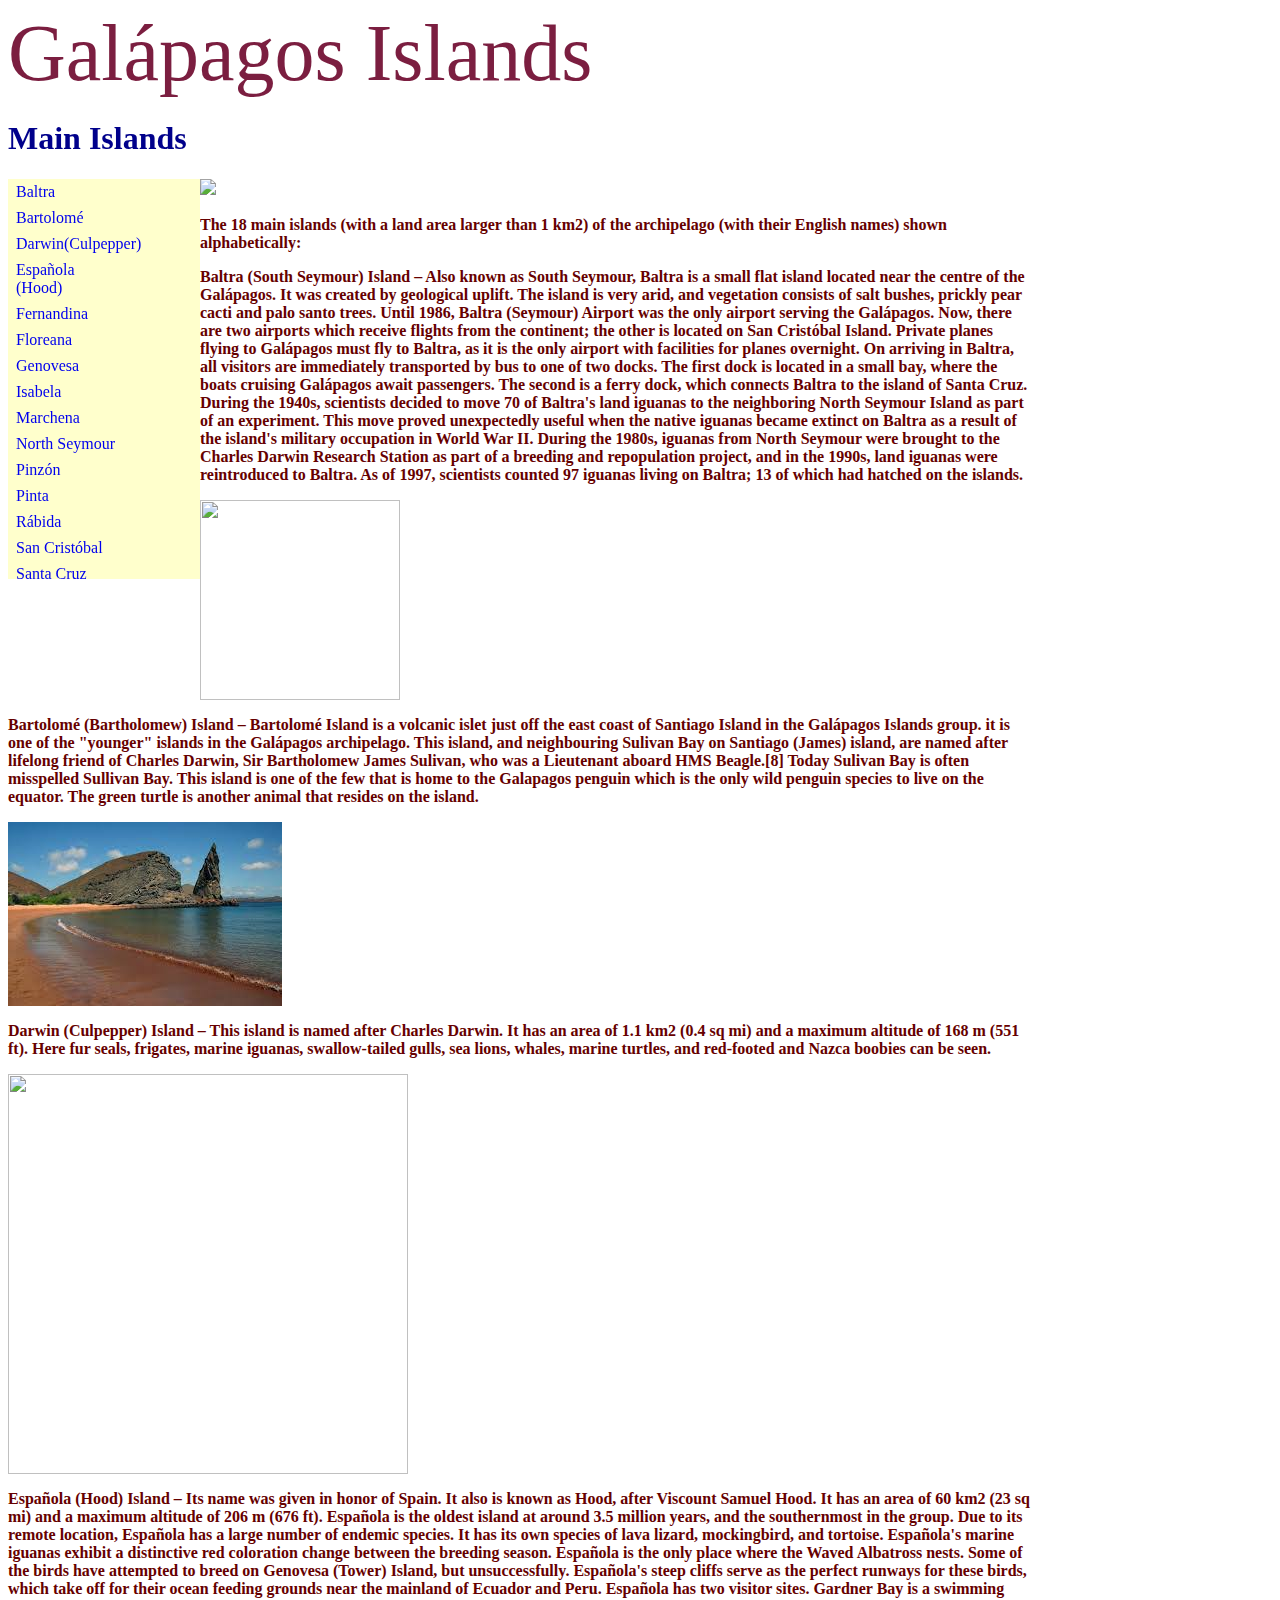
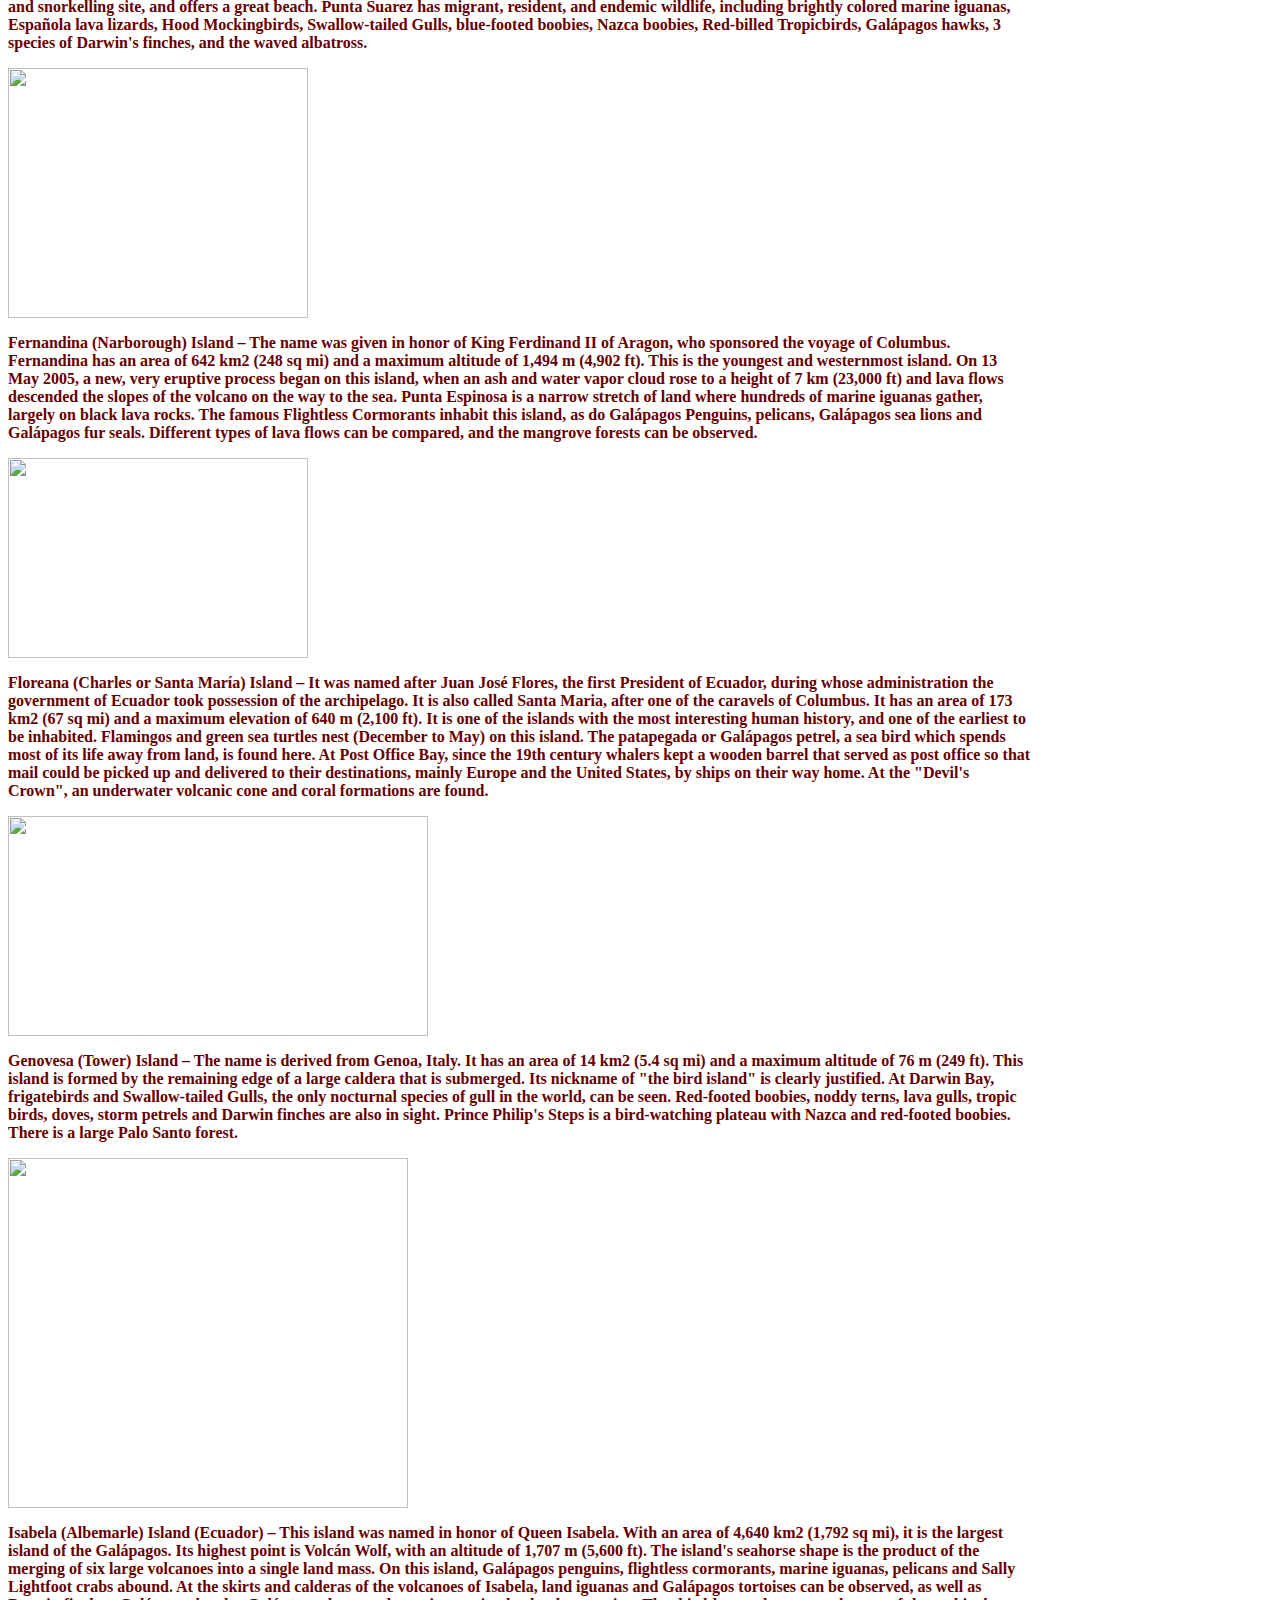
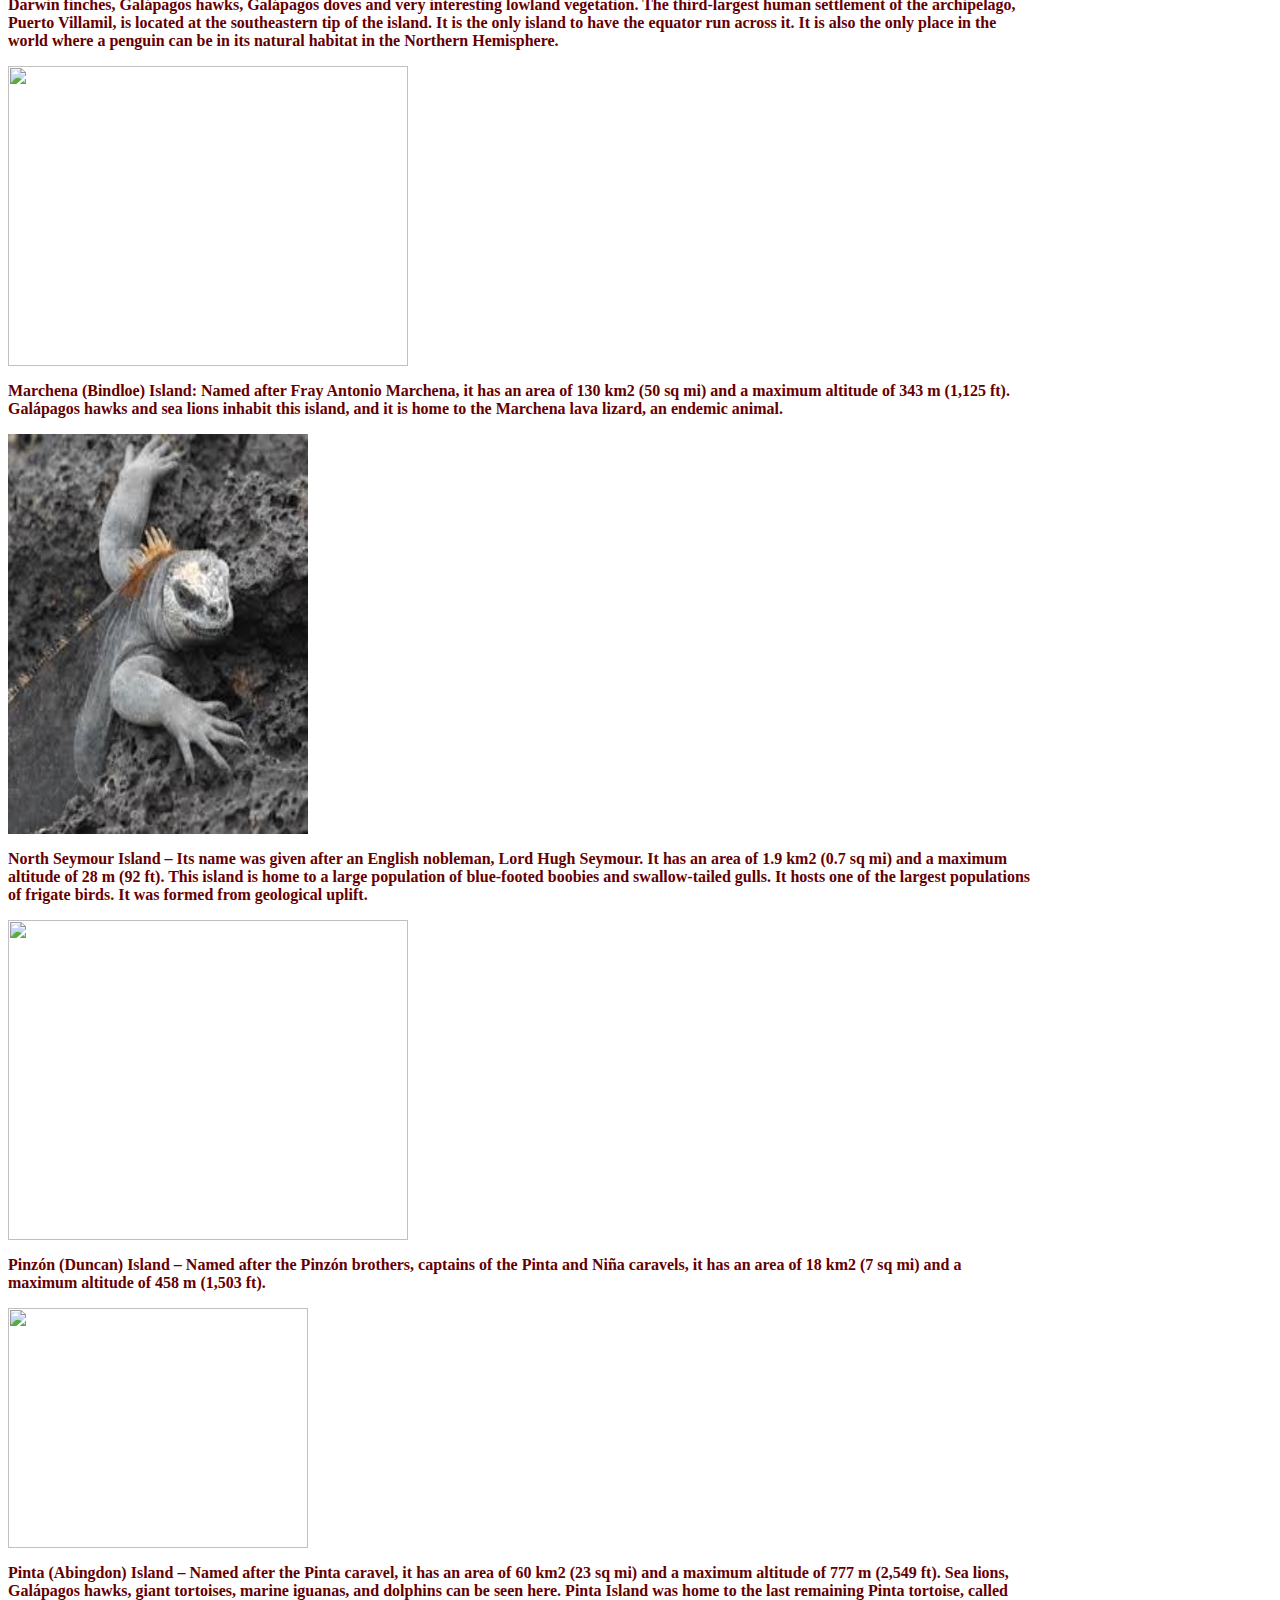
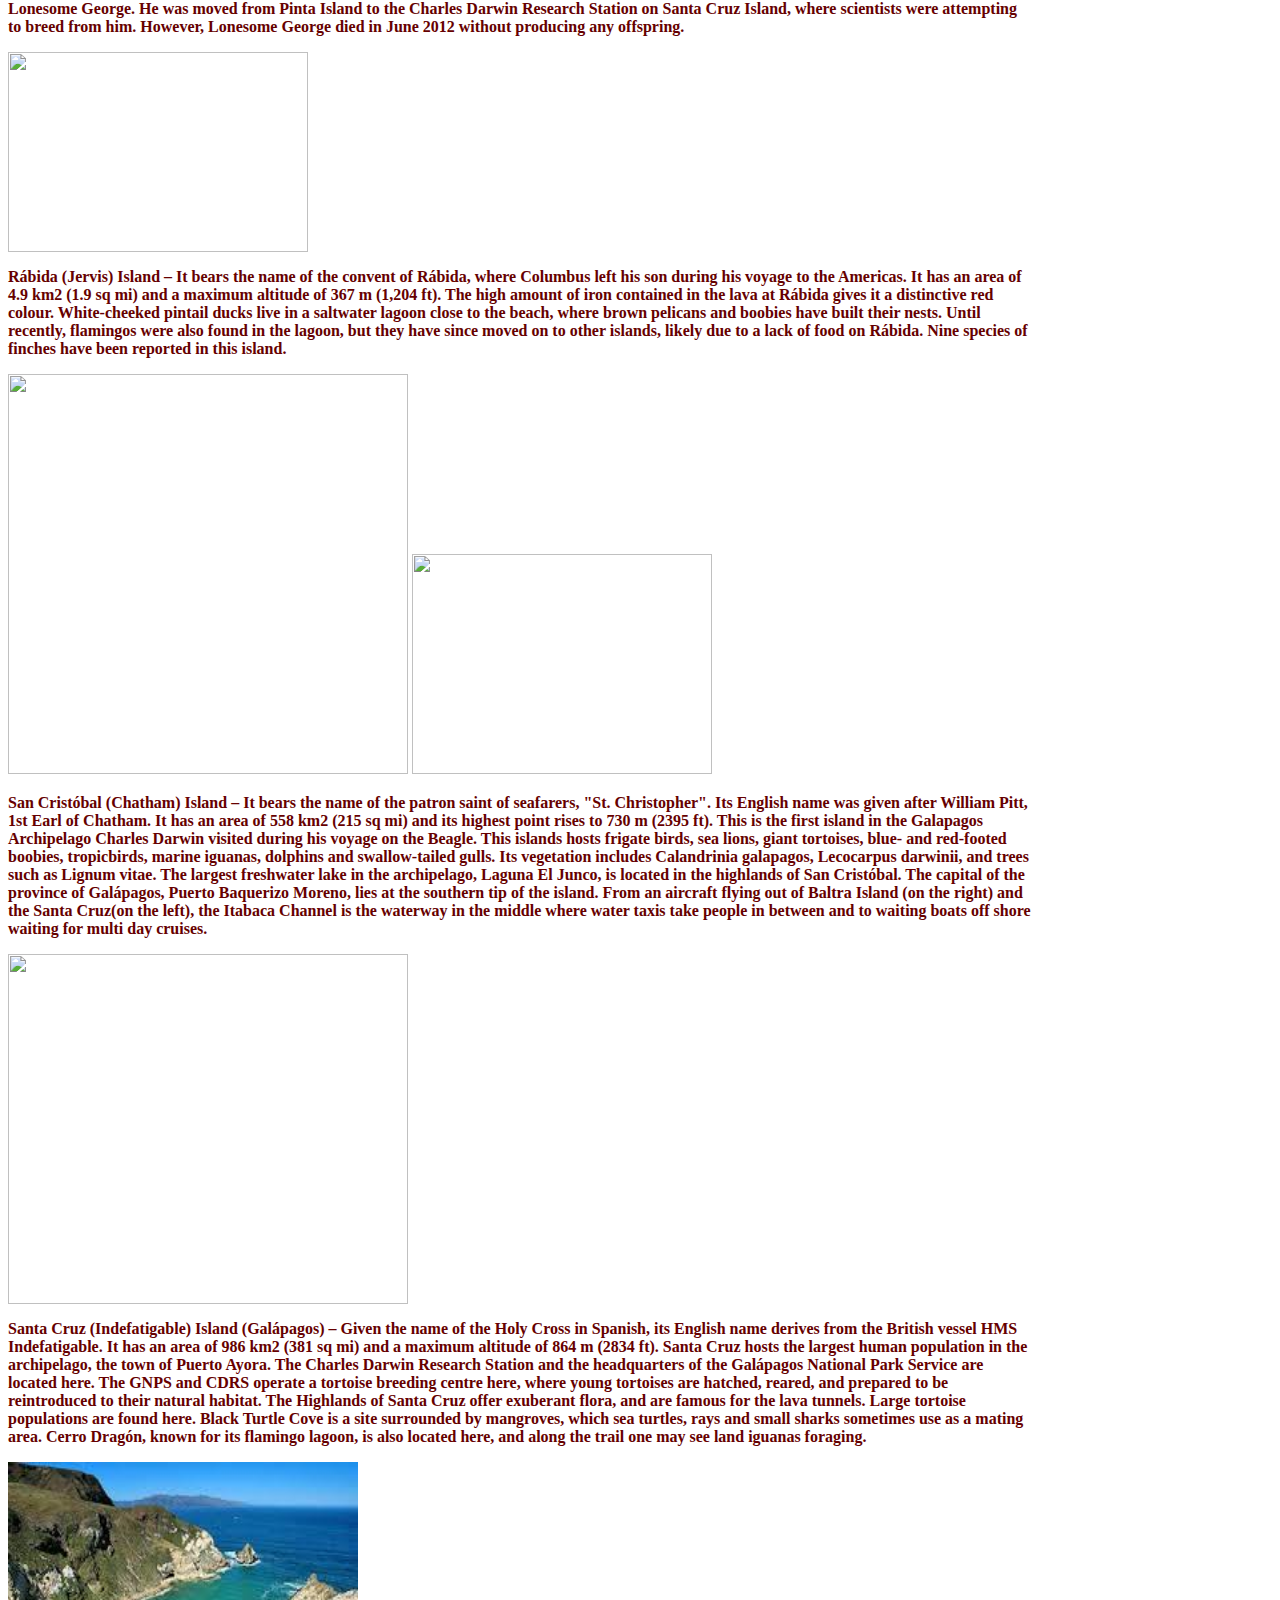
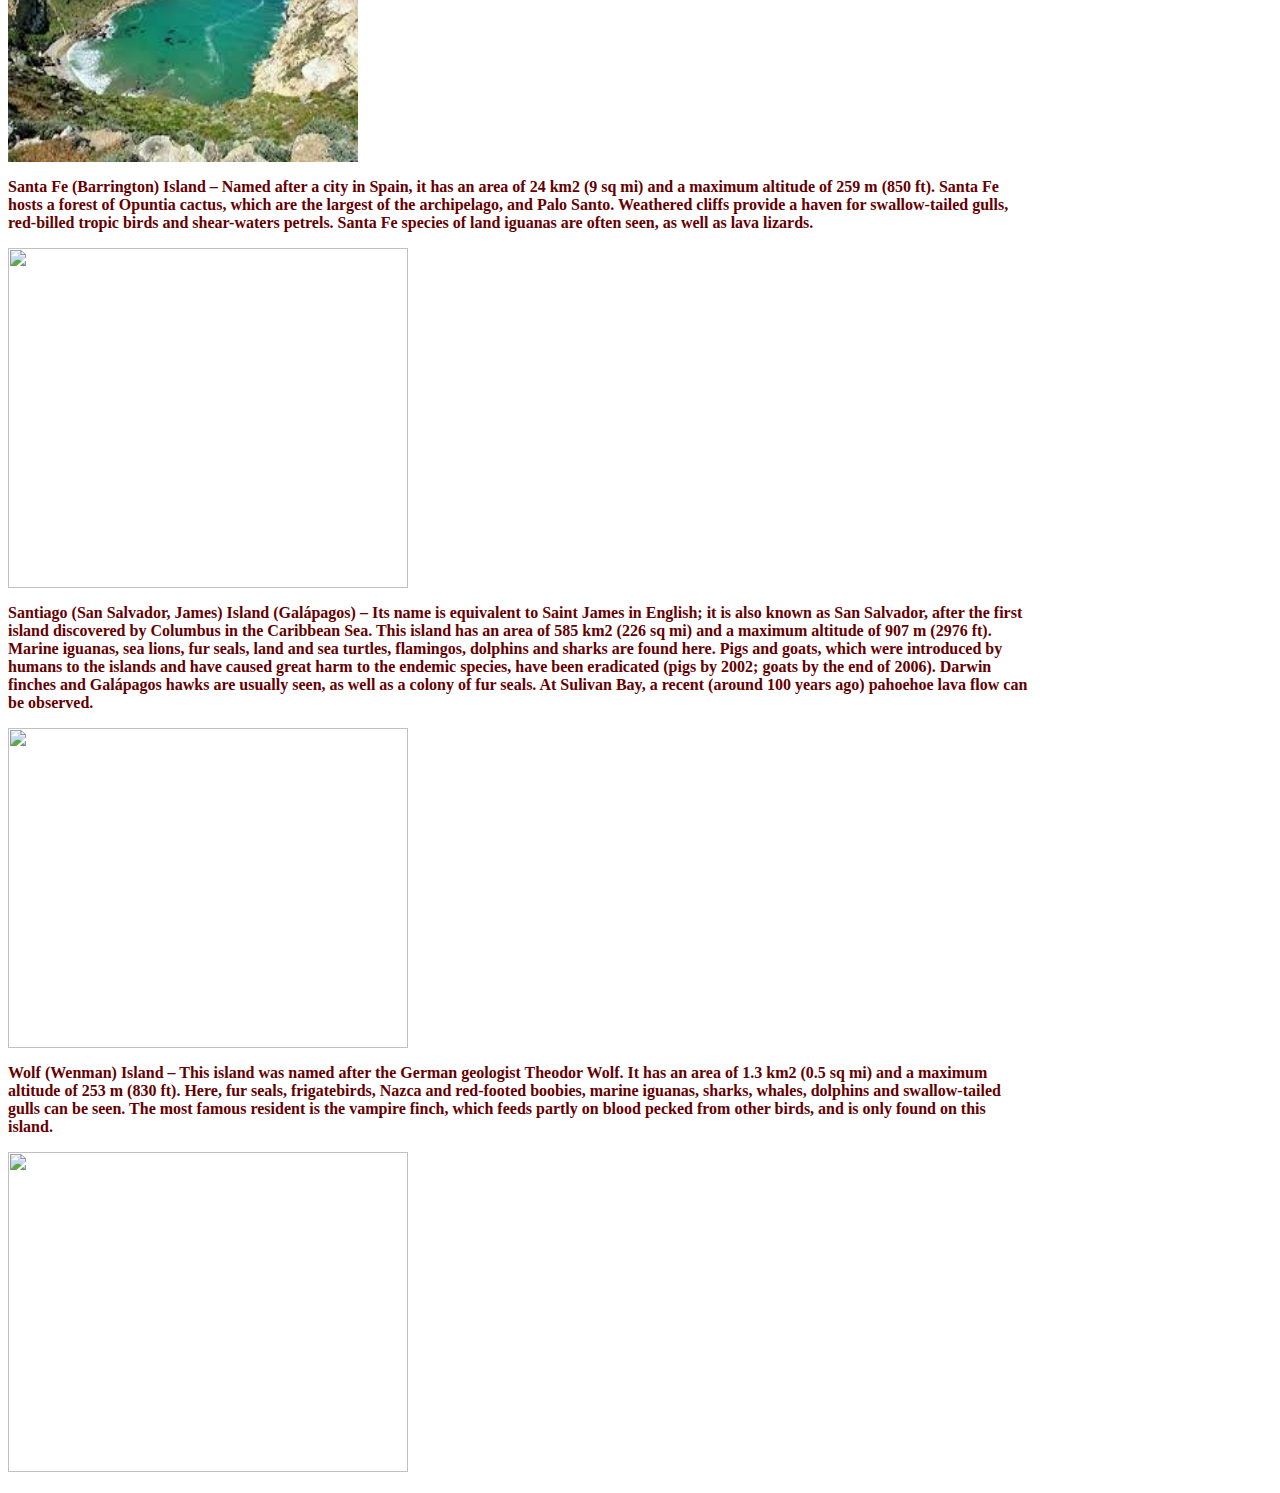
==== index.html @ 43d9dfd1 "Update index.html" ====
<html>
<head>
<style>
  header{
    
      Color: rgb(123,30,64);
      Font-size: 60pt;
      }
  body{ 
    color:#660000;
    width: 700px;
   background-image: url("https://encrypted-tbn2.gstatic.com/images?q=tbn:ANd9GcT9jqTx3DO7Xx4kcr0KXWgg15rXaIg3q-mncxv24eHxxwPqUxvF3A");
    width: 80%;
    top: 180px;
    
  }
  h1 {
    color:darkblue;
  }
  img #a {
  float: right;
  width:500px;
  height:580px;
  }
  div#nav  {float: left; width:12em; height:25em;
  background:#FFFFCC; overflow: scroll;}
  
  div#nav ul{ margin:0; padding:0; width:9em;
  backgound: #FF6699;, border: 4px; solid;}
  
  div#nav li{position:relative; url (submenu.gif) 75% 30% no-repeat;
  }
  div#nav li.submenu: hover {background-color: #EDD;}
  div#nav a {display: block; padding: 0.25em 0 0.25em 0.5em;
  		text-decoration: none; width: 6.5em;}
  div#nav ul ul {position: absolute; top: 0; left: 7em;}
  div#nav ul. level1 li.submenu: hover ul.level2,
  div#nav ul. level2 li.submenu:hover ul.level3, {display: block;}
  
</style>
</head>
<header>Galápagos Islands</header>
<body>
<h1> Main Islands </h1>
<img id="a" src="http://www.terranovatrek.com/images_galapagos/mapgalap.jpg">
<div id="nav">
<ul class="level1">
  <li><a href="#baltra">Baltra</a></li>
  <li><a href="#bartolome">Bartolomé</a></li>
  <li><a href="#darwin">Darwin(Culpepper)</a></li>
  <li><a href="#espanola">Española (Hood)</a></li>
  <li><a href="#fernamndina">Fernandina</a></li>
  <li><a href="#floreana">Floreana</a></li>
  <li><a href="#genovesa">Genovesa</a></li>
  <li><a href="#isabela">Isabela</a>
  <li><a href="#marchena">Marchena</a></li>
  <li><a href="#north">North Seymour</a></li>
  <li><a href="#pinzon">Pinzón</a></li>
  <li><a href="#pinta">Pinta</a>
  <li><a href="#rabida">Rábida</a></li>
  <li><a href="#crsitobal">San Cristóbal</a></li>
  <li><a href="#cruz">Santa Cruz</a></li>
  <li><a href="#fe">Santa Fe</a>
  <li><a href="#santiago">Santiago</a></li>
  <li><a href="#wolf">Wolf</a></li>
 </ul>
 </div>
  <h4>The 18 main islands (with a land area larger than 1 km2) of the archipelago (with their English names) shown alphabetically:

<p>Baltra (South Seymour) Island – Also known as South Seymour, Baltra is a small flat island located near the centre of the Galápagos. It was created by geological uplift. The island is very arid, and vegetation consists of salt bushes, prickly pear cacti and palo santo trees.
Until 1986, Baltra (Seymour) Airport was the only airport serving the Galápagos. Now, there are two airports which receive flights from the continent; the other is located on San Cristóbal Island. Private planes flying to Galápagos must fly to Baltra, as it is the only airport with facilities for planes overnight. On arriving in Baltra, all visitors are immediately transported by bus to one of two docks. The first dock is located in a small bay, where the boats cruising Galápagos await passengers. The second is a ferry dock, which connects Baltra to the island of Santa Cruz.
During the 1940s, scientists decided to move 70 of Baltra's land iguanas to the neighboring North Seymour Island as part of an experiment. This move proved unexpectedly useful when the native iguanas became extinct on Baltra as a result of the island's military occupation in World War II. During the 1980s, iguanas from North Seymour were brought to the Charles Darwin Research Station as part of a breeding and repopulation project, and in the 1990s, land iguanas were reintroduced to Baltra. As of 1997, scientists counted 97 iguanas living on Baltra; 13 of which had hatched on the islands.</p>
<img src="http://images.boomsbeat.com/data/images/full/126143/19-jpg.jpg" weight=200px height= 200px>

<p id="bartolome">Bartolomé (Bartholomew) Island – Bartolomé Island is a volcanic islet just off the east coast of Santiago Island in the Galápagos Islands group. it is one of the "younger" islands in the Galápagos archipelago. This island, and neighbouring Sulivan Bay on Santiago (James) island, are named after lifelong friend of Charles Darwin, Sir Bartholomew James Sulivan, who was a Lieutenant aboard HMS Beagle.[8] Today Sulivan Bay is often misspelled Sullivan Bay. This island is one of the few that is home to the Galapagos penguin which is the only wild penguin species to live on the equator. The green turtle is another animal that resides on the island.</p>
<img src="[data-uri]" widtht=330px heigh= 250px>

<p id="darwin">Darwin (Culpepper) Island – This island is named after Charles Darwin. It has an area of 1.1 km2 (0.4 sq mi) and a maximum altitude of 168 m (551 ft). Here fur seals, frigates, marine iguanas, swallow-tailed gulls, sea lions, whales, marine turtles, and red-footed and Nazca boobies can be seen.</p>
<img src="http://www.worldfortravel.com/wp-content/uploads/2011/12/Darwin-Island-Galapagos-Islands.jpg" width= 400px heigth= 270px>

<p id="espanola">Española (Hood) Island – Its name was given in honor of Spain. It also is known as Hood, after Viscount Samuel Hood. It has an area of 60 km2 (23 sq mi) and a maximum altitude of 206 m (676 ft).
Española is the oldest island at around 3.5 million years, and the southernmost in the group. Due to its remote location, Española has a large number of endemic species. It has its own species of lava lizard, mockingbird, and tortoise. Española's marine iguanas exhibit a distinctive red coloration change between the breeding season. Española is the only place where the Waved Albatross nests. Some of the birds have attempted to breed on Genovesa (Tower) Island, but unsuccessfully. Española's steep cliffs serve as the perfect runways for these birds, which take off for their ocean feeding grounds near the mainland of Ecuador and Peru.
Española has two visitor sites. Gardner Bay is a swimming and snorkelling site, and offers a great beach. Punta Suarez has migrant, resident, and endemic wildlife, including brightly colored marine iguanas, Española lava lizards, Hood Mockingbirds, Swallow-tailed Gulls, blue-footed boobies, Nazca boobies, Red-billed Tropicbirds, Galápagos hawks, 3 species of Darwin's finches, and the waved albatross.</p>
<img src="https://encrypted-tbn2.gstatic.com/images?q=tbn:ANd9GcScqXEgYw4mtrqUxaOCO_Gv2pqcdkshqYzf67qgehgoZcsh6Ug8" width= 300px height= 250px>

<p id="fernandina">Fernandina (Narborough) Island – The name was given in honor of King Ferdinand II of Aragon, who sponsored the voyage of Columbus. Fernandina has an area of 642 km2 (248 sq mi) and a maximum altitude of 1,494 m (4,902 ft). This is the youngest and westernmost island. On 13 May 2005, a new, very eruptive process began on this island, when an ash and water vapor cloud rose to a height of 7 km (23,000 ft) and lava flows descended the slopes of the volcano on the way to the sea. Punta Espinosa is a narrow stretch of land where hundreds of marine iguanas gather, largely on black lava rocks. The famous Flightless Cormorants inhabit this island, as do Galápagos Penguins, pelicans, Galápagos sea lions and Galápagos fur seals. Different types of lava flows can be compared, and the mangrove forests can be observed.</p>
<img src="https://encrypted-tbn1.gstatic.com/images?q=tbn:ANd9GcQr9aq4eib542UDdp4_nX_pI4nbpxMh2aSyXuO5laCDrMJ5Ie6X" width= 300px height= 200px>

<p id="floreana">Floreana (Charles or Santa María) Island – It was named after Juan José Flores, the first President of Ecuador, during whose administration the government of Ecuador took possession of the archipelago. It is also called Santa Maria, after one of the caravels of Columbus. It has an area of 173 km2 (67 sq mi) and a maximum elevation of 640 m (2,100 ft). It is one of the islands with the most interesting human history, and one of the earliest to be inhabited. Flamingos and green sea turtles nest (December to May) on this island. The patapegada or Galápagos petrel, a sea bird which spends most of its life away from land, is found here. At Post Office Bay, since the 19th century whalers kept a wooden barrel that served as post office so that mail could be picked up and delivered to their destinations, mainly Europe and the United States, by ships on their way home. At the "Devil's Crown", an underwater volcanic cone and coral formations are found.</p>
<img src="http://www.redmangrove.com/blog/wp-content/uploads/2012/06/floreana-island-view-from-water.jpg" width= 420px height=220px>

<p id= "genovesa">Genovesa (Tower) Island – The name is derived from Genoa, Italy. It has an area of 14 km2 (5.4 sq mi) and a maximum altitude of 76 m (249 ft). This island is formed by the remaining edge of a large caldera that is submerged. Its nickname of "the bird island" is clearly justified. At Darwin Bay, frigatebirds and Swallow-tailed Gulls, the only nocturnal species of gull in the world, can be seen. Red-footed boobies, noddy terns, lava gulls, tropic birds, doves, storm petrels and Darwin finches are also in sight. Prince Philip's Steps is a bird-watching plateau with Nazca and red-footed boobies. There is a large Palo Santo forest.</p>
<img src="http://cache.graphicslib.viator.com/graphicslib/media/cc/beautiful-view-of-crater-bay-genovesa-island-galapagos-photo_1513420-770tall.jpg" width= 400px height= 350px>

<p id="isabela">Isabela (Albemarle) Island (Ecuador) – This island was named in honor of Queen Isabela. With an area of 4,640 km2 (1,792 sq mi), it is the largest island of the Galápagos. Its highest point is Volcán Wolf, with an altitude of 1,707 m (5,600 ft). The island's seahorse shape is the product of the merging of six large volcanoes into a single land mass. On this island, Galápagos penguins, flightless cormorants, marine iguanas, pelicans and Sally Lightfoot crabs abound. At the skirts and calderas of the volcanoes of Isabela, land iguanas and Galápagos tortoises can be observed, as well as Darwin finches, Galápagos hawks, Galápagos doves and very interesting lowland vegetation. The third-largest human settlement of the archipelago, Puerto Villamil, is located at the southeastern tip of the island. It is the only island to have the equator run across it. It is also the only place in the world where a penguin can be in its natural habitat in the Northern Hemisphere.</p>
<img src="http://cdn.c.photoshelter.com/img-get/I0000Bwcl.fHQD_0/s/750/011962-01.jpg" width= 400px height= 300px>




<p id= "marchena">Marchena (Bindloe) Island: Named after Fray Antonio Marchena, it has an area of 130 km2 (50 sq mi) and a maximum altitude of 343 m (1,125 ft). Galápagos hawks and sea lions inhabit this island, and it is home to the Marchena lava lizard, an endemic animal.</p>
<img src= "[data-uri]" width= 300px height= 400px>

<p id= "north">North Seymour Island – Its name was given after an English nobleman, Lord Hugh Seymour. It has an area of 1.9 km2 (0.7 sq mi) and a maximum altitude of 28 m (92 ft). This island is home to a large population of blue-footed boobies and swallow-tailed gulls. It hosts one of the largest populations of frigate birds. It was formed from geological uplift.</p>
<img src="http://www.birdsasart-blog.com/baa/wp-content/gallery/cache/956__800x800_blue-footed-booby-displaying-robt_mg_5772-north-seymour-island-galapagos.jpg" width= 400px height= 320px>

<p id="pinzon">Pinzón (Duncan) Island – Named after the Pinzón brothers, captains of the Pinta and Niña caravels, it has an area of 18 km2 (7 sq mi) and a maximum altitude of 458 m (1,503 ft).</p>
<img src="https://encrypted-tbn1.gstatic.com/images?q=tbn:ANd9GcSMCj46FKaMgFF4C0kD2ZhssW01wGB6l4Hco0PYgD9P-VIRqfWm" width= 300px height=240>

<p id="pinta">Pinta (Abingdon) Island – Named after the Pinta caravel, it has an area of 60 km2 (23 sq mi) and a maximum altitude of 777 m (2,549 ft). Sea lions, Galápagos hawks, giant tortoises, marine iguanas, and dolphins can be seen here. Pinta Island was home to the last remaining Pinta tortoise, called Lonesome George. He was moved from Pinta Island to the Charles Darwin Research Station on Santa Cruz Island, where scientists were attempting to breed from him. However, Lonesome George died in June 2012 without producing any offspring.</p>
<img src="https://encrypted-tbn3.gstatic.com/images?q=tbn:ANd9GcTJGEzBfhurKEFcmIESpukTDp6y8AXqylI_MZknKqqHuuYS_F-l" width= 300px height= 200px>

<p id="rabida">Rábida (Jervis) Island – It bears the name of the convent of Rábida, where Columbus left his son during his voyage to the Americas. It has an area of 4.9 km2 (1.9 sq mi) and a maximum altitude of 367 m (1,204 ft). The high amount of iron contained in the lava at Rábida gives it a distinctive red colour. White-cheeked pintail ducks live in a saltwater lagoon close to the beach, where brown pelicans and boobies have built their nests. Until recently, flamingos were also found in the lagoon, but they have since moved on to other islands, likely due to a lack of food on Rábida. Nine species of finches have been reported in this island.</p>
<img src= "https://c1.staticflickr.com/3/2842/9309394798_a1837fc5ff_z.jpg" width= 400px height= 400px>
<img id="r" src= "http://www.openthemagazine.com/sites/default/files/imagecache/435by290/article_images/2512.science-darwins-finches-recropped.jpg" width= 300px height= 220px>

<p id="cristobal">San Cristóbal (Chatham) Island – It bears the name of the patron saint of seafarers, "St. Christopher". Its English name was given after William Pitt, 1st Earl of Chatham. It has an area of 558 km2 (215 sq mi) and its highest point rises to 730 m (2395 ft). This is the first island in the Galapagos Archipelago Charles Darwin visited during his voyage on the Beagle. This islands hosts frigate birds, sea lions, giant tortoises, blue- and red-footed boobies, tropicbirds, marine iguanas, dolphins and swallow-tailed gulls. Its vegetation includes Calandrinia galapagos, Lecocarpus darwinii, and trees such as Lignum vitae. The largest freshwater lake in the archipelago, Laguna El Junco, is located in the highlands of San Cristóbal. The capital of the province of Galápagos, Puerto Baquerizo Moreno, lies at the southern tip of the island.
From an aircraft flying out of Baltra Island (on the right) and the Santa Cruz(on the left), the Itabaca Channel is the waterway in the middle where water taxis take people in between and to waiting boats off shore waiting for multi day cruises.</p>
<img src="http://holeinthedonut.smugmug.com/DailyPhotos/HITD-Daily-Photos/i-MMgcG2d/0/L/Ecuador-Galapagos-Kicker-Rock-L.jpg" width= 400px height= 350px>

<p id="cruz">Santa Cruz (Indefatigable) Island (Galápagos) – Given the name of the Holy Cross in Spanish, its English name derives from the British vessel HMS Indefatigable. It has an area of 986 km2 (381 sq mi) and a maximum altitude of 864 m (2834 ft). Santa Cruz hosts the largest human population in the archipelago, the town of Puerto Ayora. The Charles Darwin Research Station and the headquarters of the Galápagos National Park Service are located here. The GNPS and CDRS operate a tortoise breeding centre here, where young tortoises are hatched, reared, and prepared to be reintroduced to their natural habitat. The Highlands of Santa Cruz offer exuberant flora, and are famous for the lava tunnels. Large tortoise populations are found here. Black Turtle Cove is a site surrounded by mangroves, which sea turtles, rays and small sharks sometimes use as a mating area. Cerro Dragón, known for its flamingo lagoon, is also located here, and along the trail one may see land iguanas foraging.</p>
<img src="[data-uri]" width= 350px height= 300px>

<p id="fe">Santa Fe (Barrington) Island – Named after a city in Spain, it has an area of 24 km2 (9 sq mi) and a maximum altitude of 259 m (850 ft). Santa Fe hosts a forest of Opuntia cactus, which are the largest of the archipelago, and Palo Santo. Weathered cliffs provide a haven for swallow-tailed gulls, red-billed tropic birds and shear-waters petrels. Santa Fe species of land iguanas are often seen, as well as lava lizards.</p>
<img src= "http://cdn1.arkive.org/media/5D/5D5DCFE4-761D-4E76-A1CE-FB008C6211CA/Presentation.Large/Male-Santa-Fe-land-iguana-on-Santa-Fe-Island.jpg" width= 400px height=340px>

<p id="santiago">Santiago (San Salvador, James) Island (Galápagos) – Its name is equivalent to Saint James in English; it is also known as San Salvador, after the first island discovered by Columbus in the Caribbean Sea. This island has an area of 585 km2 (226 sq mi) and a maximum altitude of 907 m (2976 ft). Marine iguanas, sea lions, fur seals, land and sea turtles, flamingos, dolphins and sharks are found here. Pigs and goats, which were introduced by humans to the islands and have caused great harm to the endemic species, have been eradicated (pigs by 2002; goats by the end of 2006). Darwin finches and Galápagos hawks are usually seen, as well as a colony of fur seals. At Sulivan Bay, a recent (around 100 years ago) pahoehoe lava flow can be observed.</p>
<img src="https://photos.travelblog.org/Photos/51730/247722/f/2025249-A-Galapagos-Sunrise-over-Santiago-Island-0.jpg" width= 400px height= 320px>

<p id="wolf">Wolf (Wenman) Island – This island was named after the German geologist Theodor Wolf. It has an area of 1.3 km2 (0.5 sq mi) and a maximum altitude of 253 m (830 ft). Here, fur seals, frigatebirds, Nazca and red-footed boobies, marine iguanas, sharks, whales, dolphins and swallow-tailed gulls can be seen. The most famous resident is the vampire finch, which feeds partly on blood pecked from other birds, and is only found on this island.</p>
<img src="https://encrypted-tbn1.gstatic.com/images?q=tbn:ANd9GcTOTst5etYsc57GU-dF5yOX37LssqajdQO-0jJgiW1URDfriWOE5A" width= 400px height=320px>
  
</h4>
  </body>
</hthml>
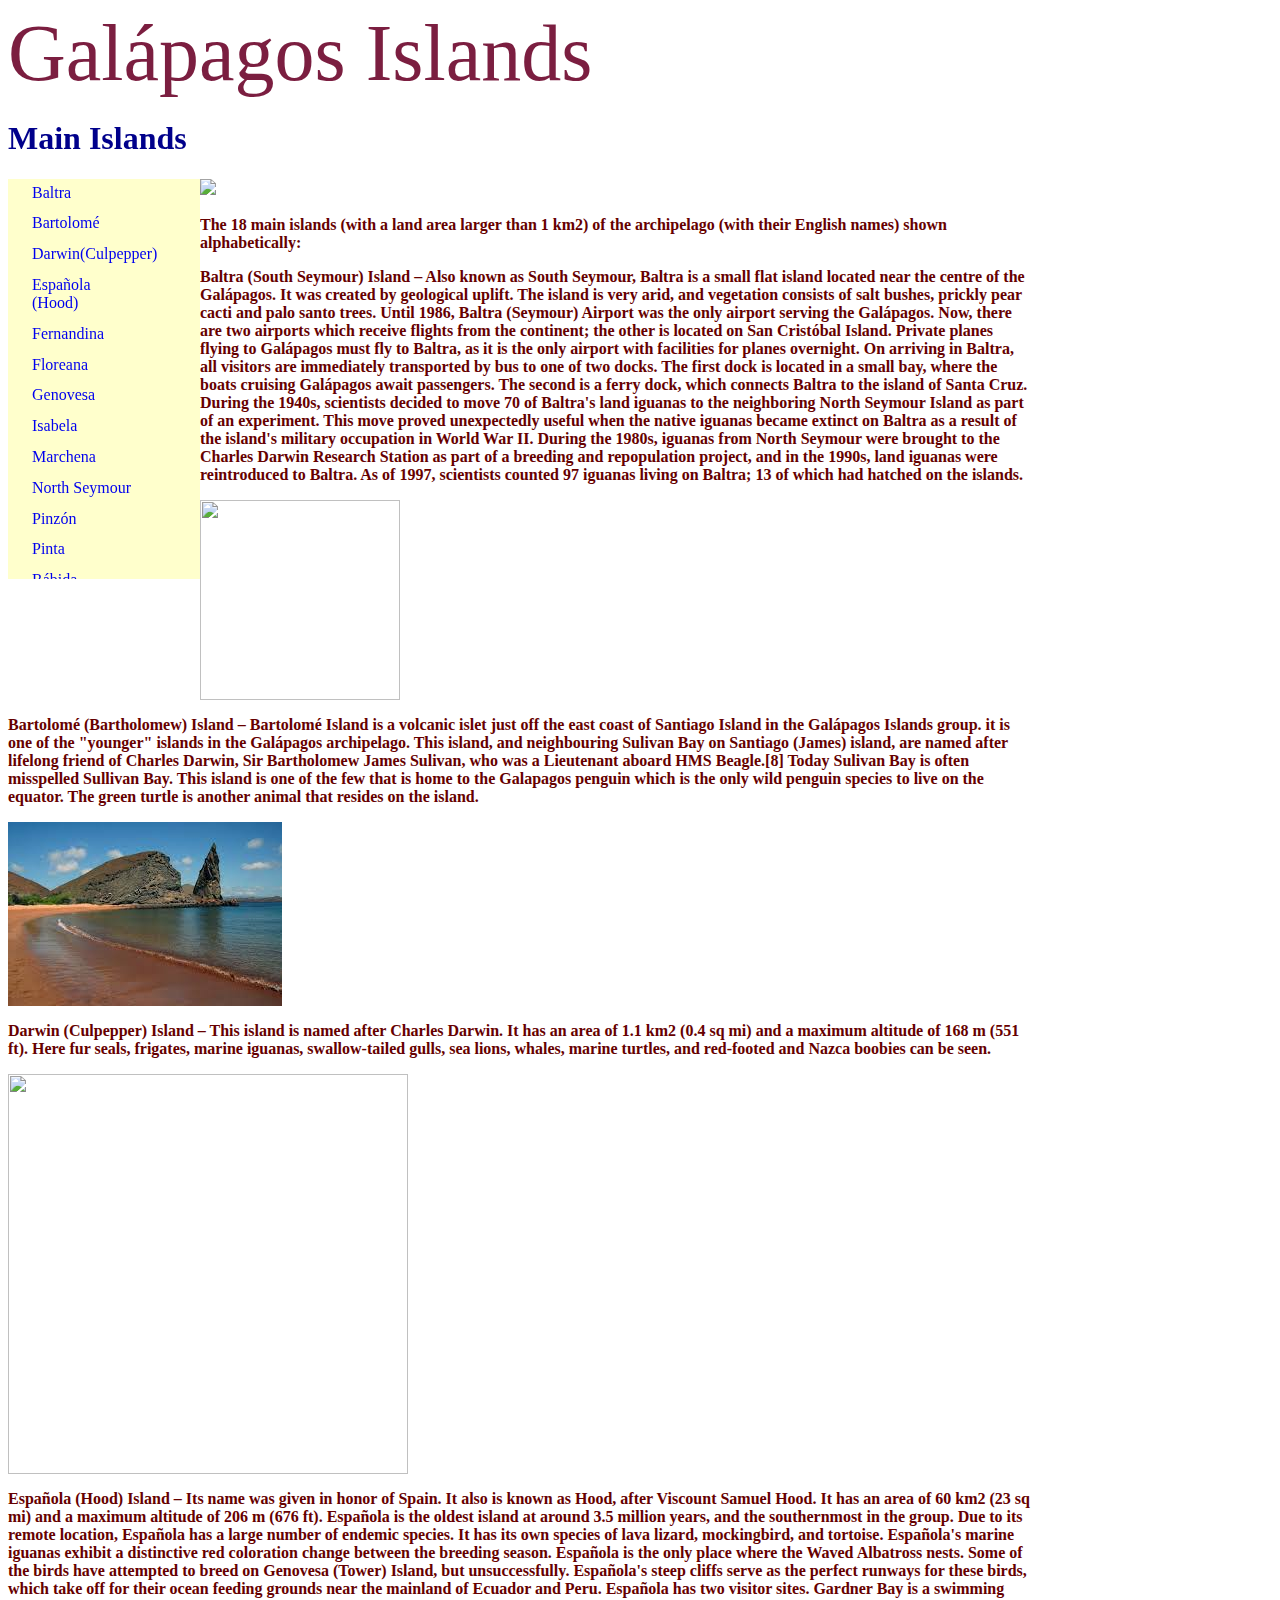
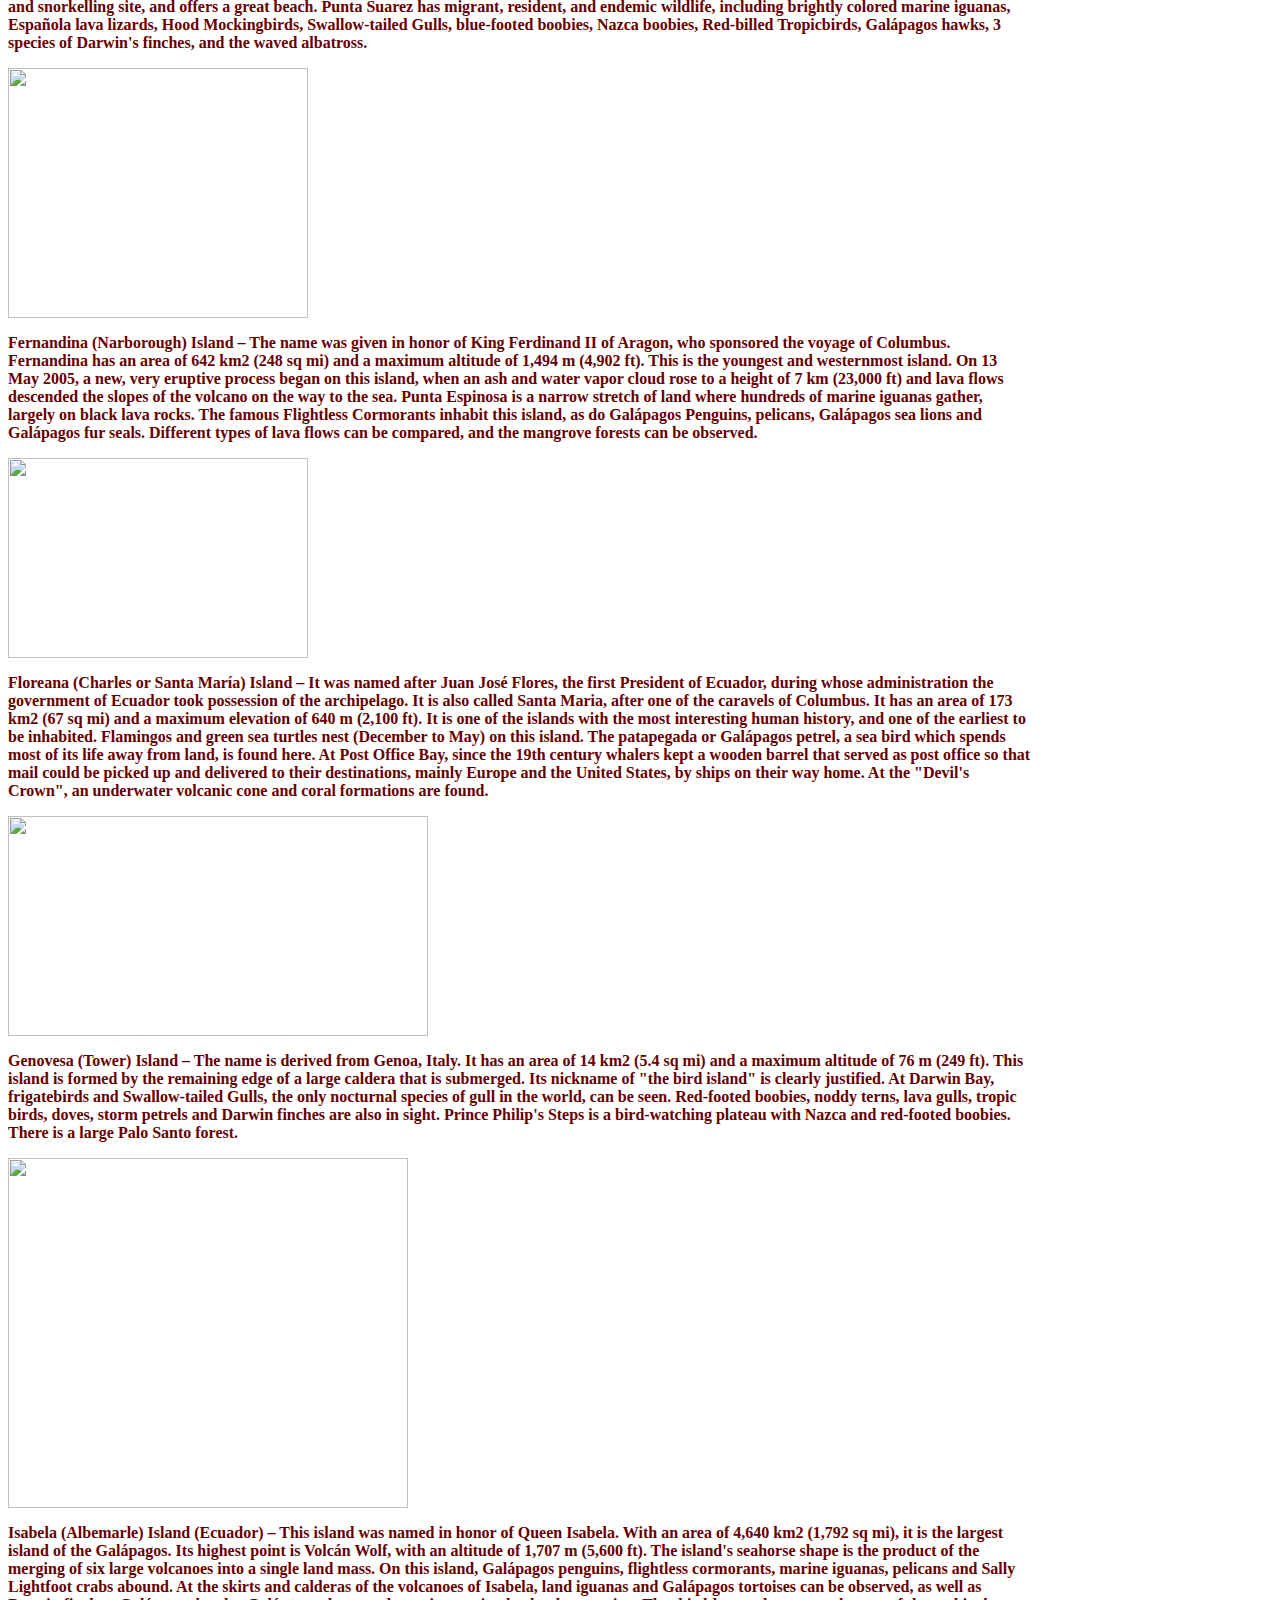
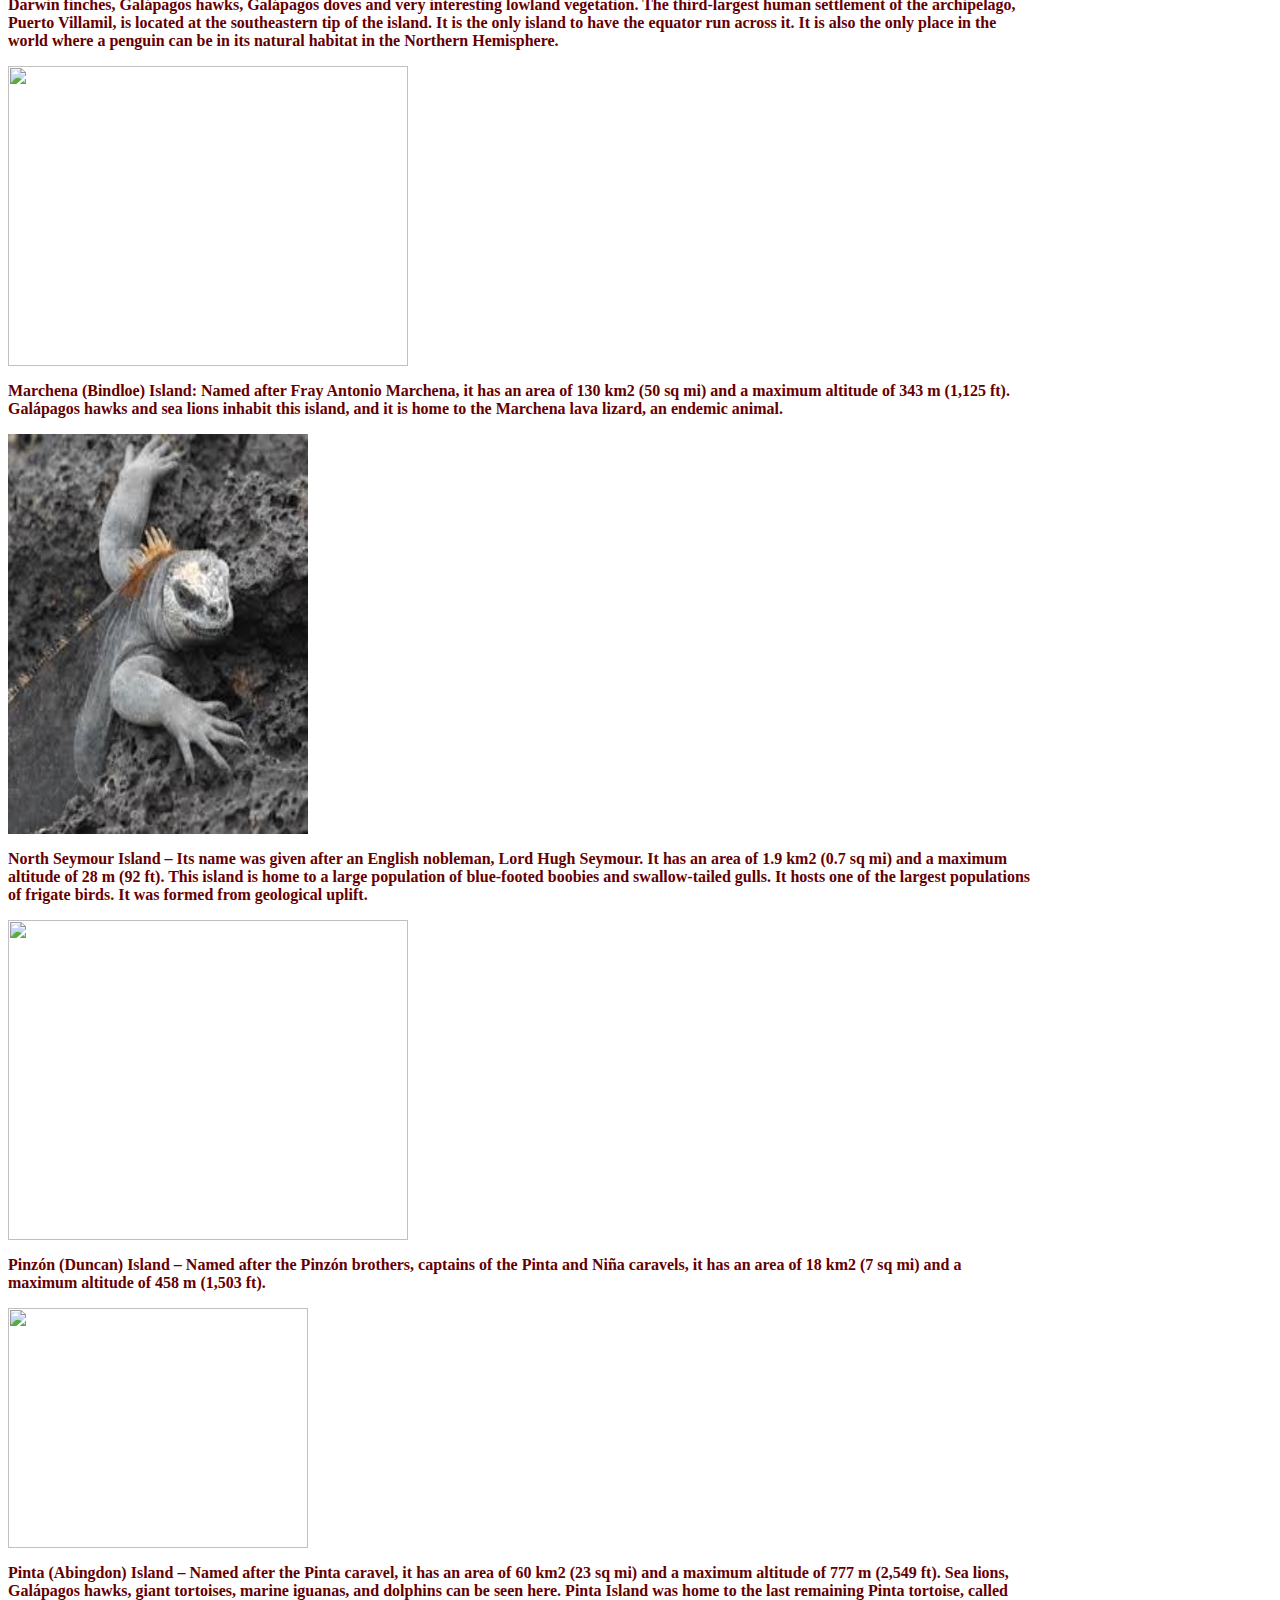
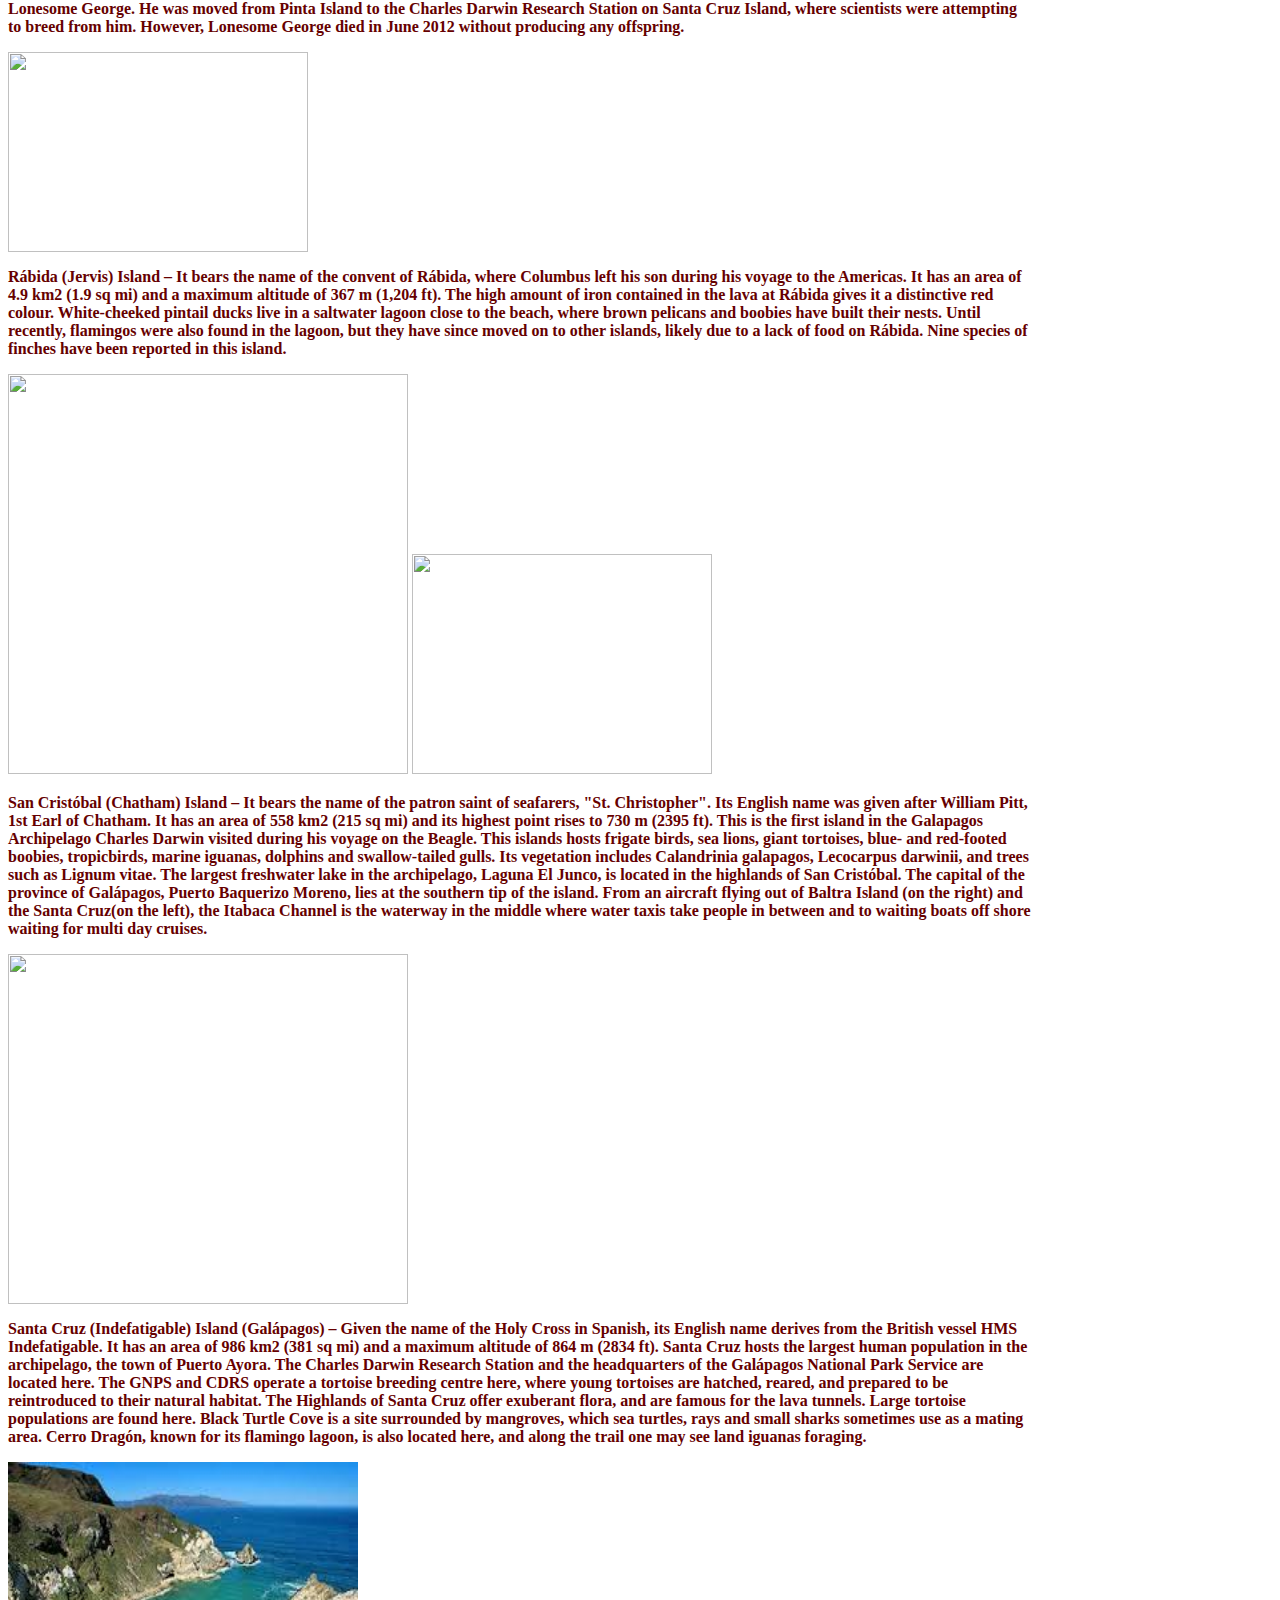
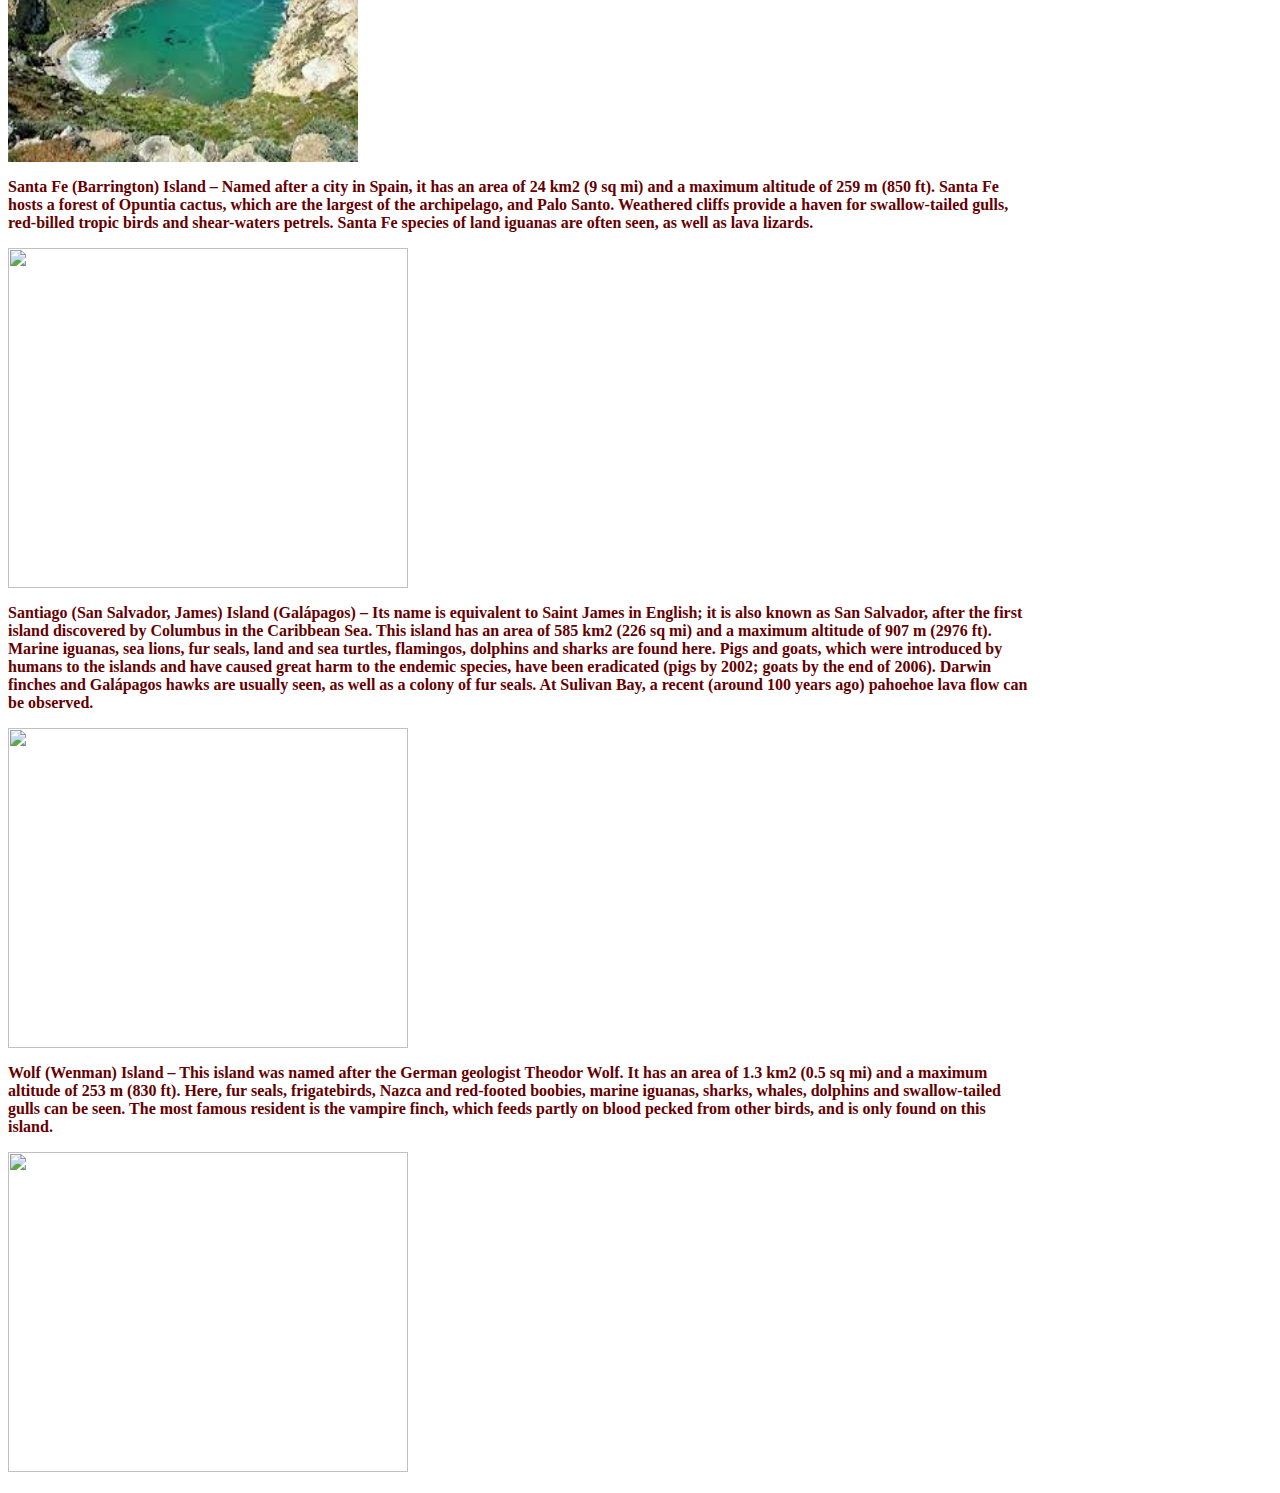
==== commit 744b5280: "Update index.html" ====
--- a/index.html
+++ b/index.html
@@ -31,7 +31,7 @@
   div#nav li{position:relative; url (submenu.gif) 75% 30% no-repeat;
   }
   div#nav li.submenu: hover {background-color: #EDD;}
-  div#nav a {display: block; padding: 0.25em 0 0.25em 0.5em;
+  div#nav a {display: block; padding: 0.30em 0 0.50em 1.5em;
   		text-decoration: none; width: 6.5em;}
   div#nav ul ul {position: absolute; top: 0; left: 7em;}
   div#nav ul. level1 li.submenu: hover ul.level2,
@@ -44,6 +44,7 @@
 <h1> Main Islands </h1>
 <img id="a" src="http://www.terranovatrek.com/images_galapagos/mapgalap.jpg">
 <div id="nav">
+<table>
 <ul class="level1">
   <li><a href="#baltra">Baltra</a></li>
   <li><a href="#bartolome">Bartolomé</a></li>
@@ -63,6 +64,7 @@
   <li><a href="#fe">Santa Fe</a>
   <li><a href="#santiago">Santiago</a></li>
   <li><a href="#wolf">Wolf</a></li>
+  </table>
  </ul>
  </div>
   <h4>The 18 main islands (with a land area larger than 1 km2) of the archipelago (with their English names) shown alphabetically:
@@ -94,9 +96,6 @@
 
 <p id="isabela">Isabela (Albemarle) Island (Ecuador) – This island was named in honor of Queen Isabela. With an area of 4,640 km2 (1,792 sq mi), it is the largest island of the Galápagos. Its highest point is Volcán Wolf, with an altitude of 1,707 m (5,600 ft). The island's seahorse shape is the product of the merging of six large volcanoes into a single land mass. On this island, Galápagos penguins, flightless cormorants, marine iguanas, pelicans and Sally Lightfoot crabs abound. At the skirts and calderas of the volcanoes of Isabela, land iguanas and Galápagos tortoises can be observed, as well as Darwin finches, Galápagos hawks, Galápagos doves and very interesting lowland vegetation. The third-largest human settlement of the archipelago, Puerto Villamil, is located at the southeastern tip of the island. It is the only island to have the equator run across it. It is also the only place in the world where a penguin can be in its natural habitat in the Northern Hemisphere.</p>
 <img src="http://cdn.c.photoshelter.com/img-get/I0000Bwcl.fHQD_0/s/750/011962-01.jpg" width= 400px height= 300px>
-
-
-
 
 <p id= "marchena">Marchena (Bindloe) Island: Named after Fray Antonio Marchena, it has an area of 130 km2 (50 sq mi) and a maximum altitude of 343 m (1,125 ft). Galápagos hawks and sea lions inhabit this island, and it is home to the Marchena lava lizard, an endemic animal.</p>
 <img src= "[data-uri]" width= 300px height= 400px>
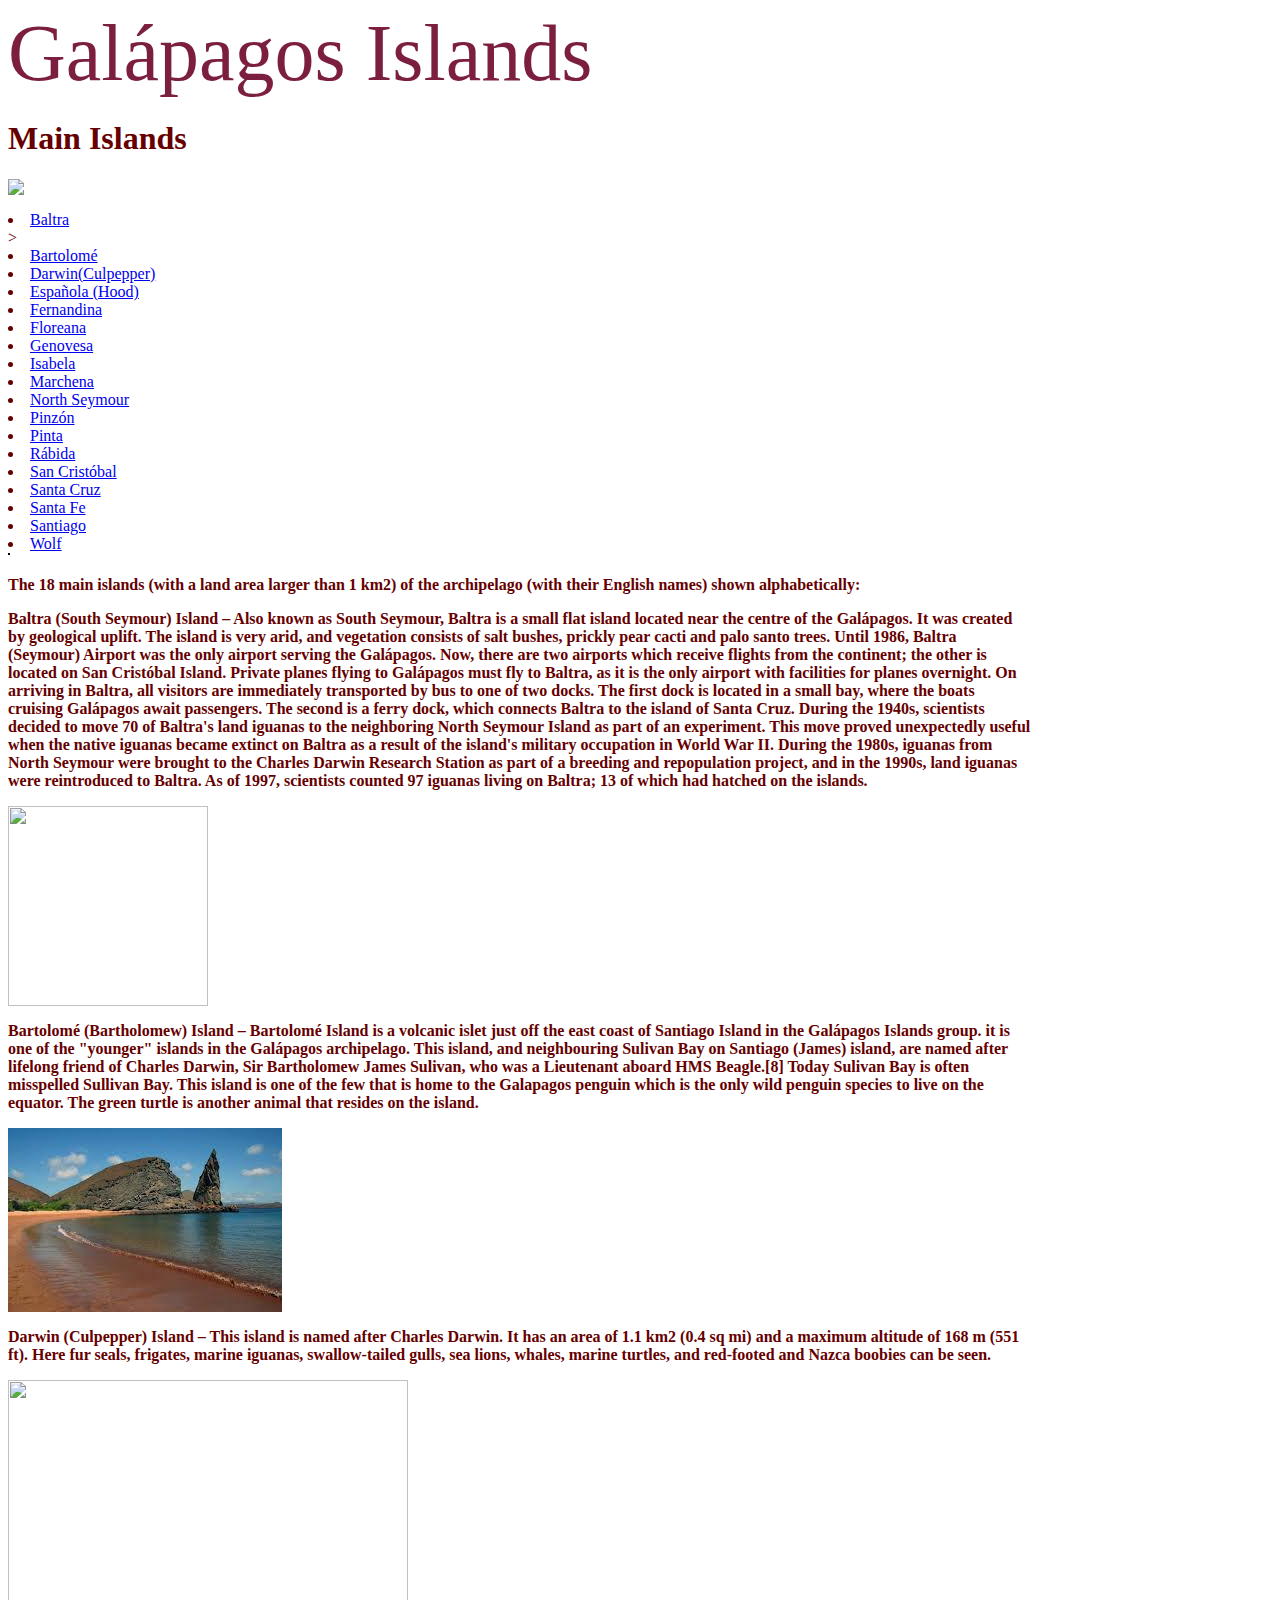
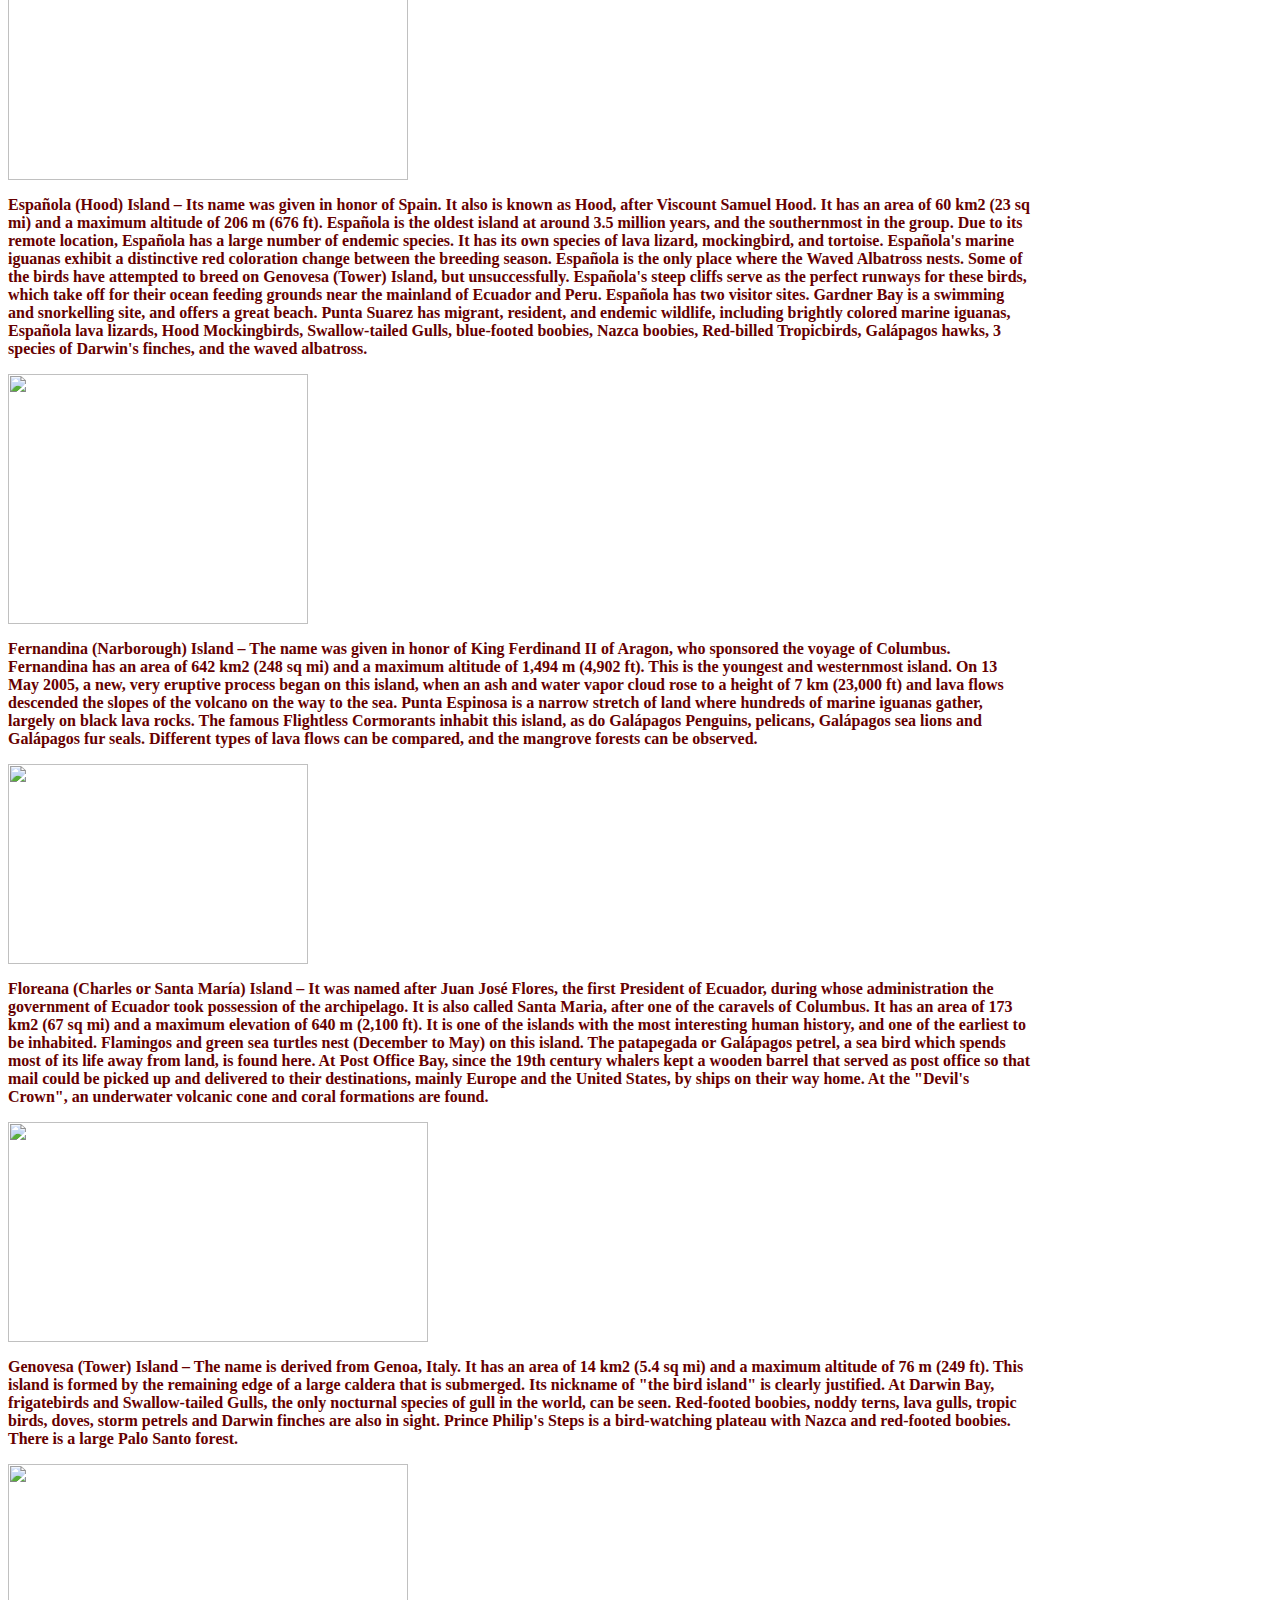
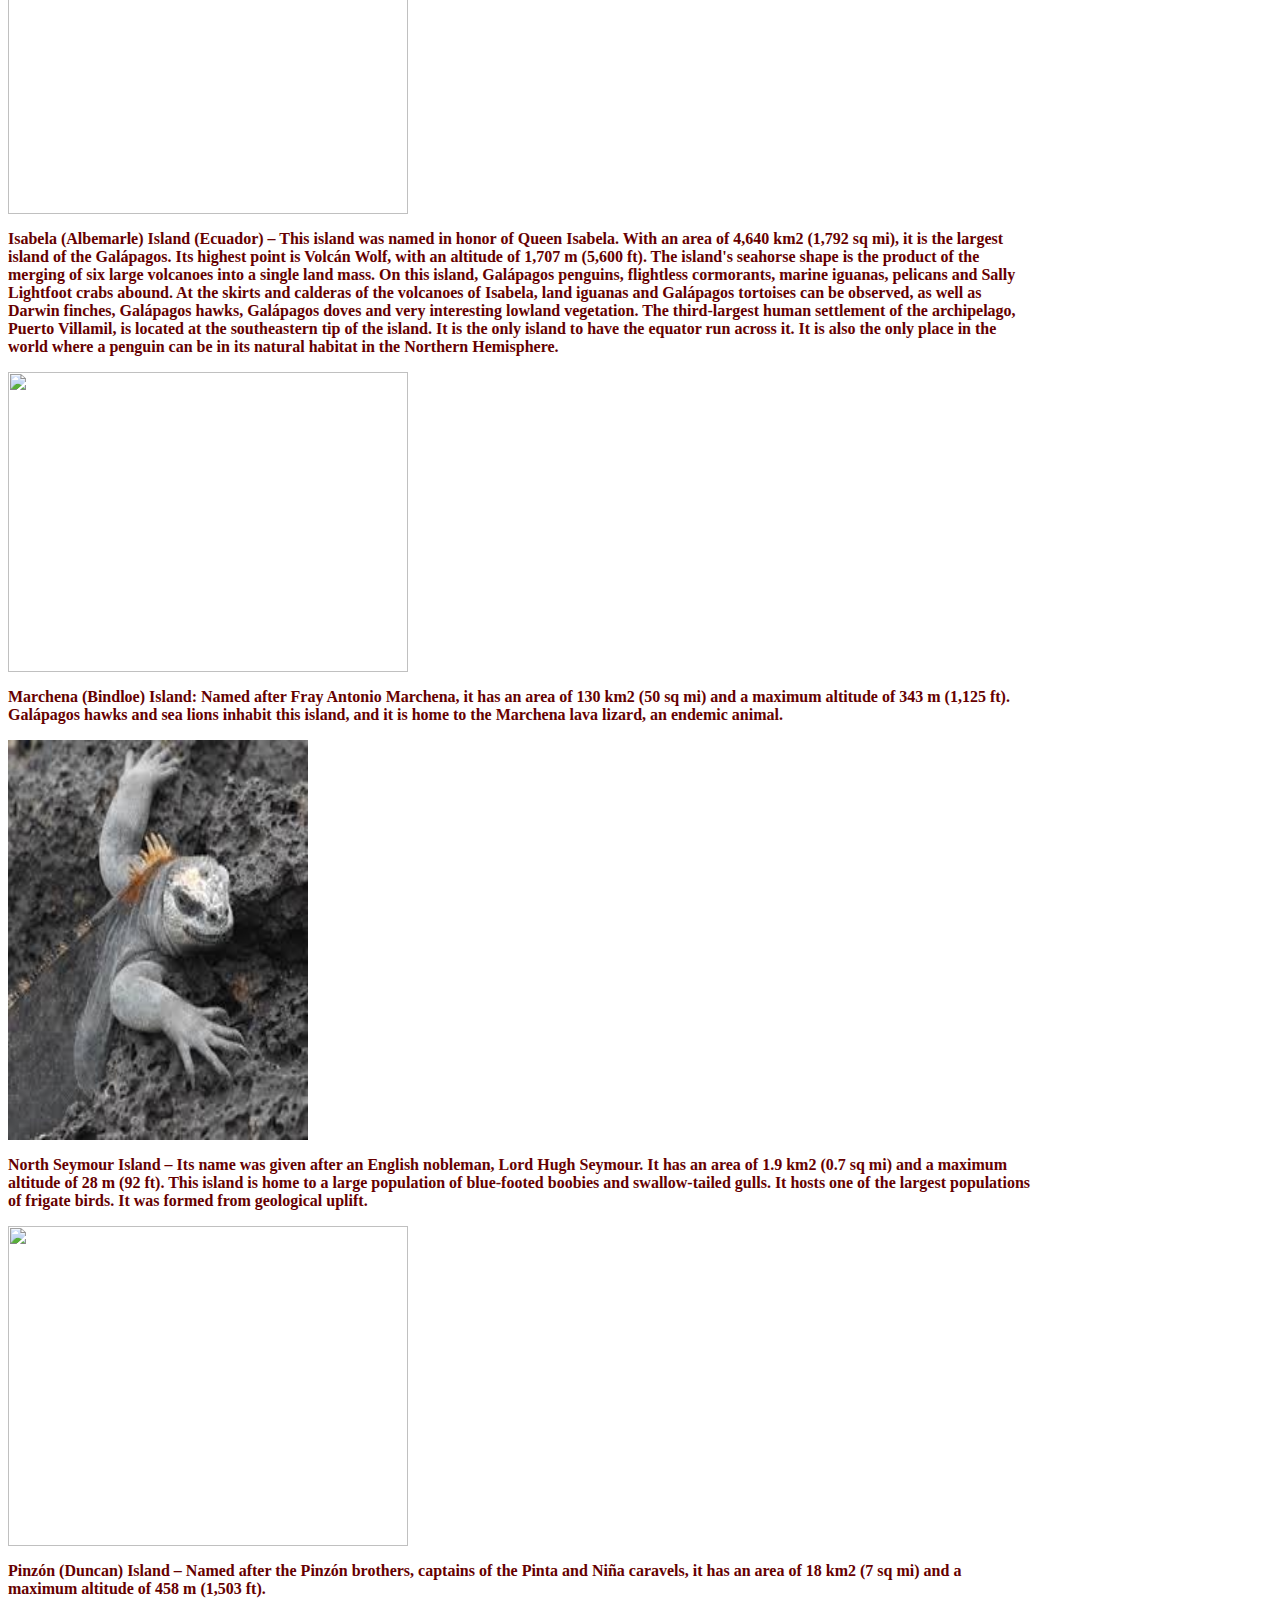
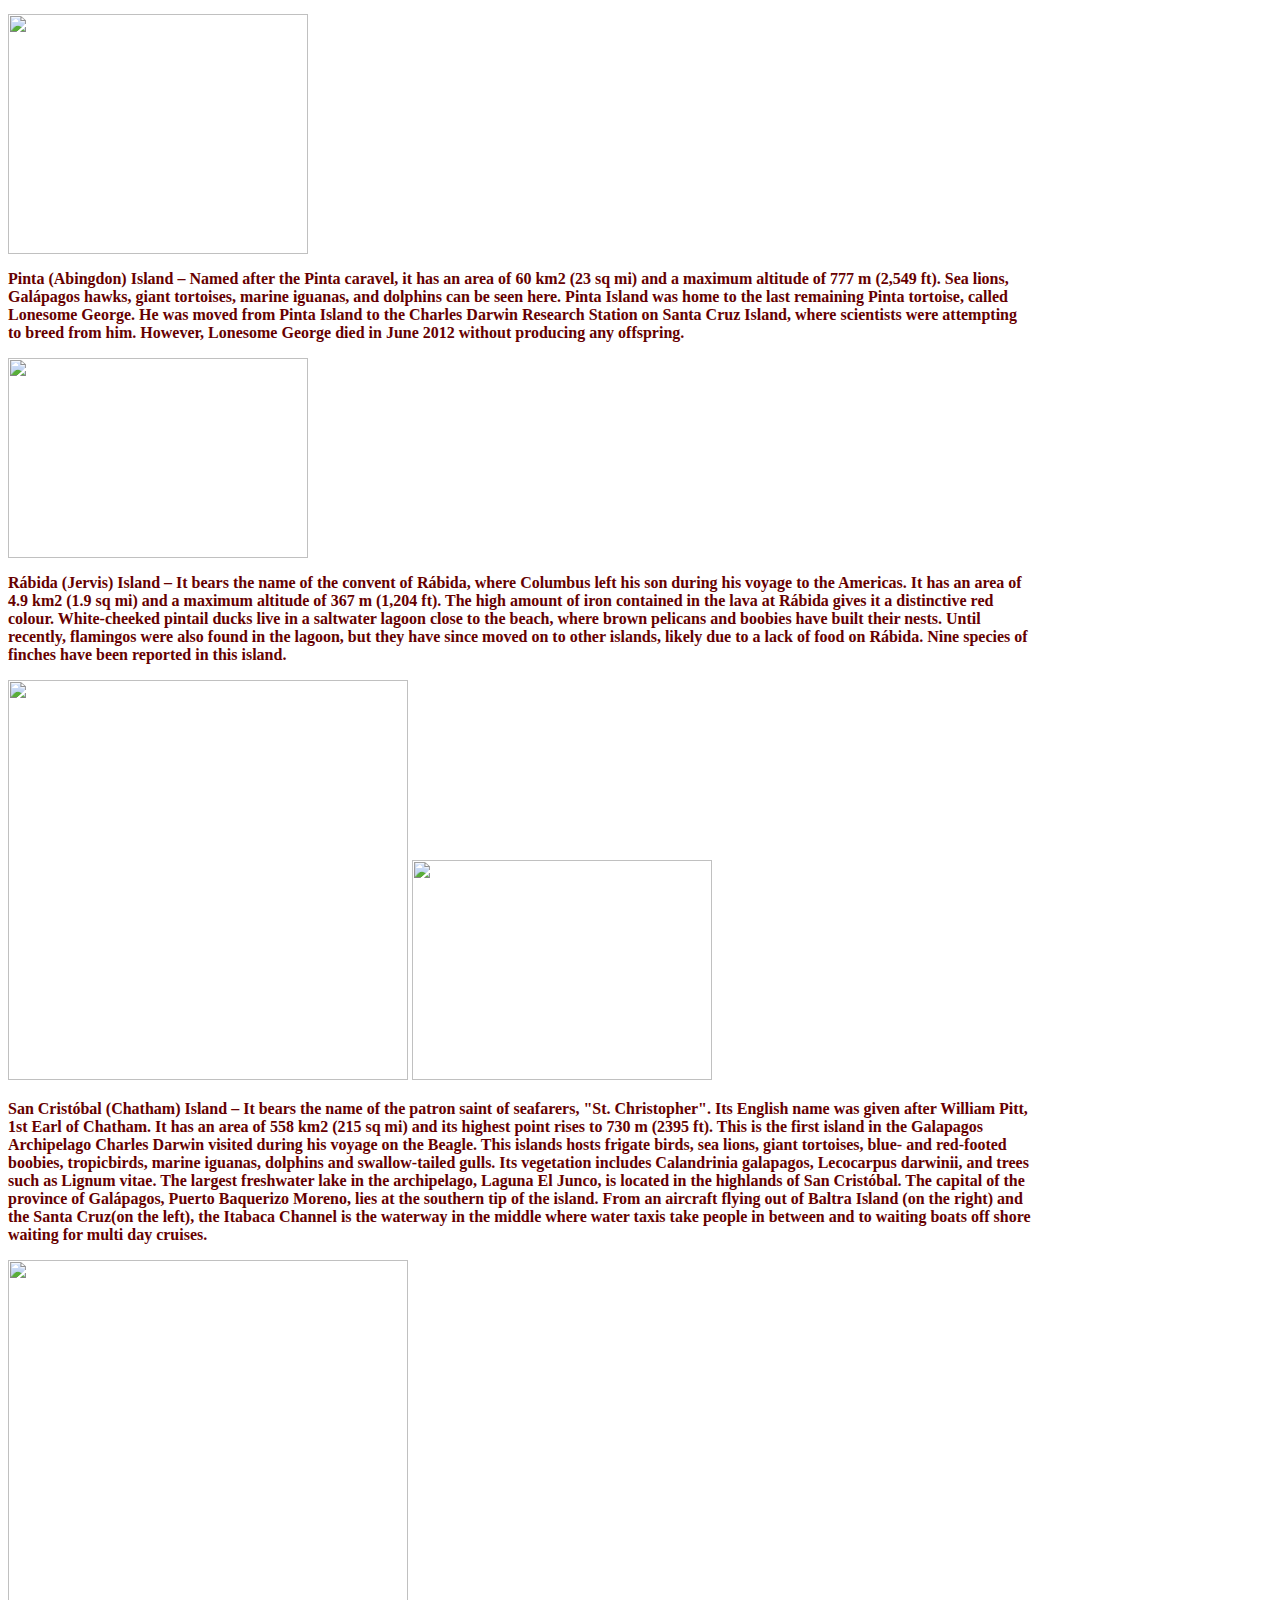
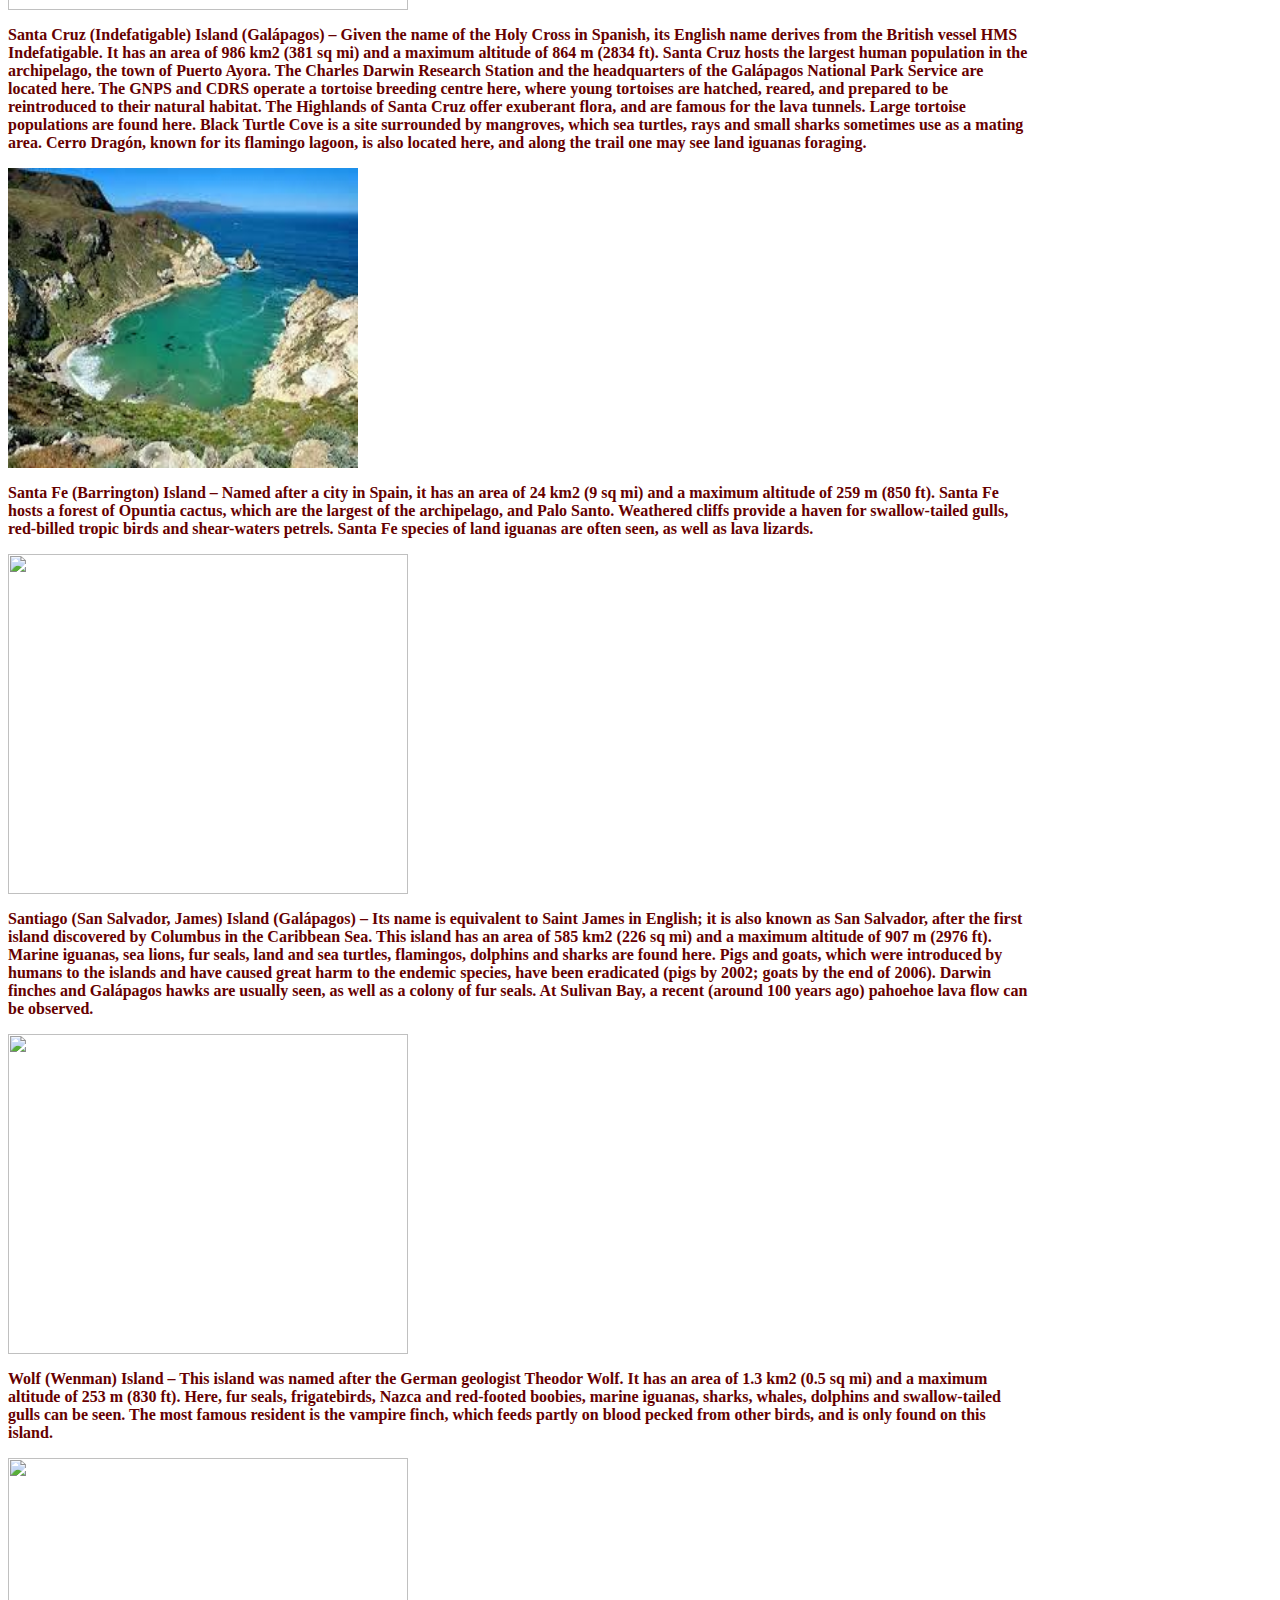
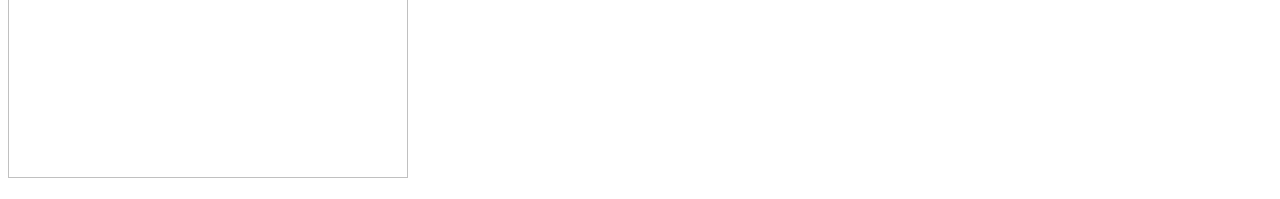
==== commit c2c5e111: "Update index.html" ====
--- a/index.html
+++ b/index.html
@@ -14,6 +14,8 @@
     top: 180px;
     
   }
+  table, th, td {
+    border: 1px solid black;
   h1 {
     color:darkblue;
   }
@@ -46,8 +48,8 @@
 <div id="nav">
 <table>
 <ul class="level1">
-  <li><a href="#baltra">Baltra</a></li>
-  <li><a href="#bartolome">Bartolomé</a></li>
+  <tr><li><a href="#baltra">Baltra</a></li></tr>
+  <tr>><li><a href="#bartolome">Bartolomé</a></li>
   <li><a href="#darwin">Darwin(Culpepper)</a></li>
   <li><a href="#espanola">Española (Hood)</a></li>
   <li><a href="#fernamndina">Fernandina</a></li>
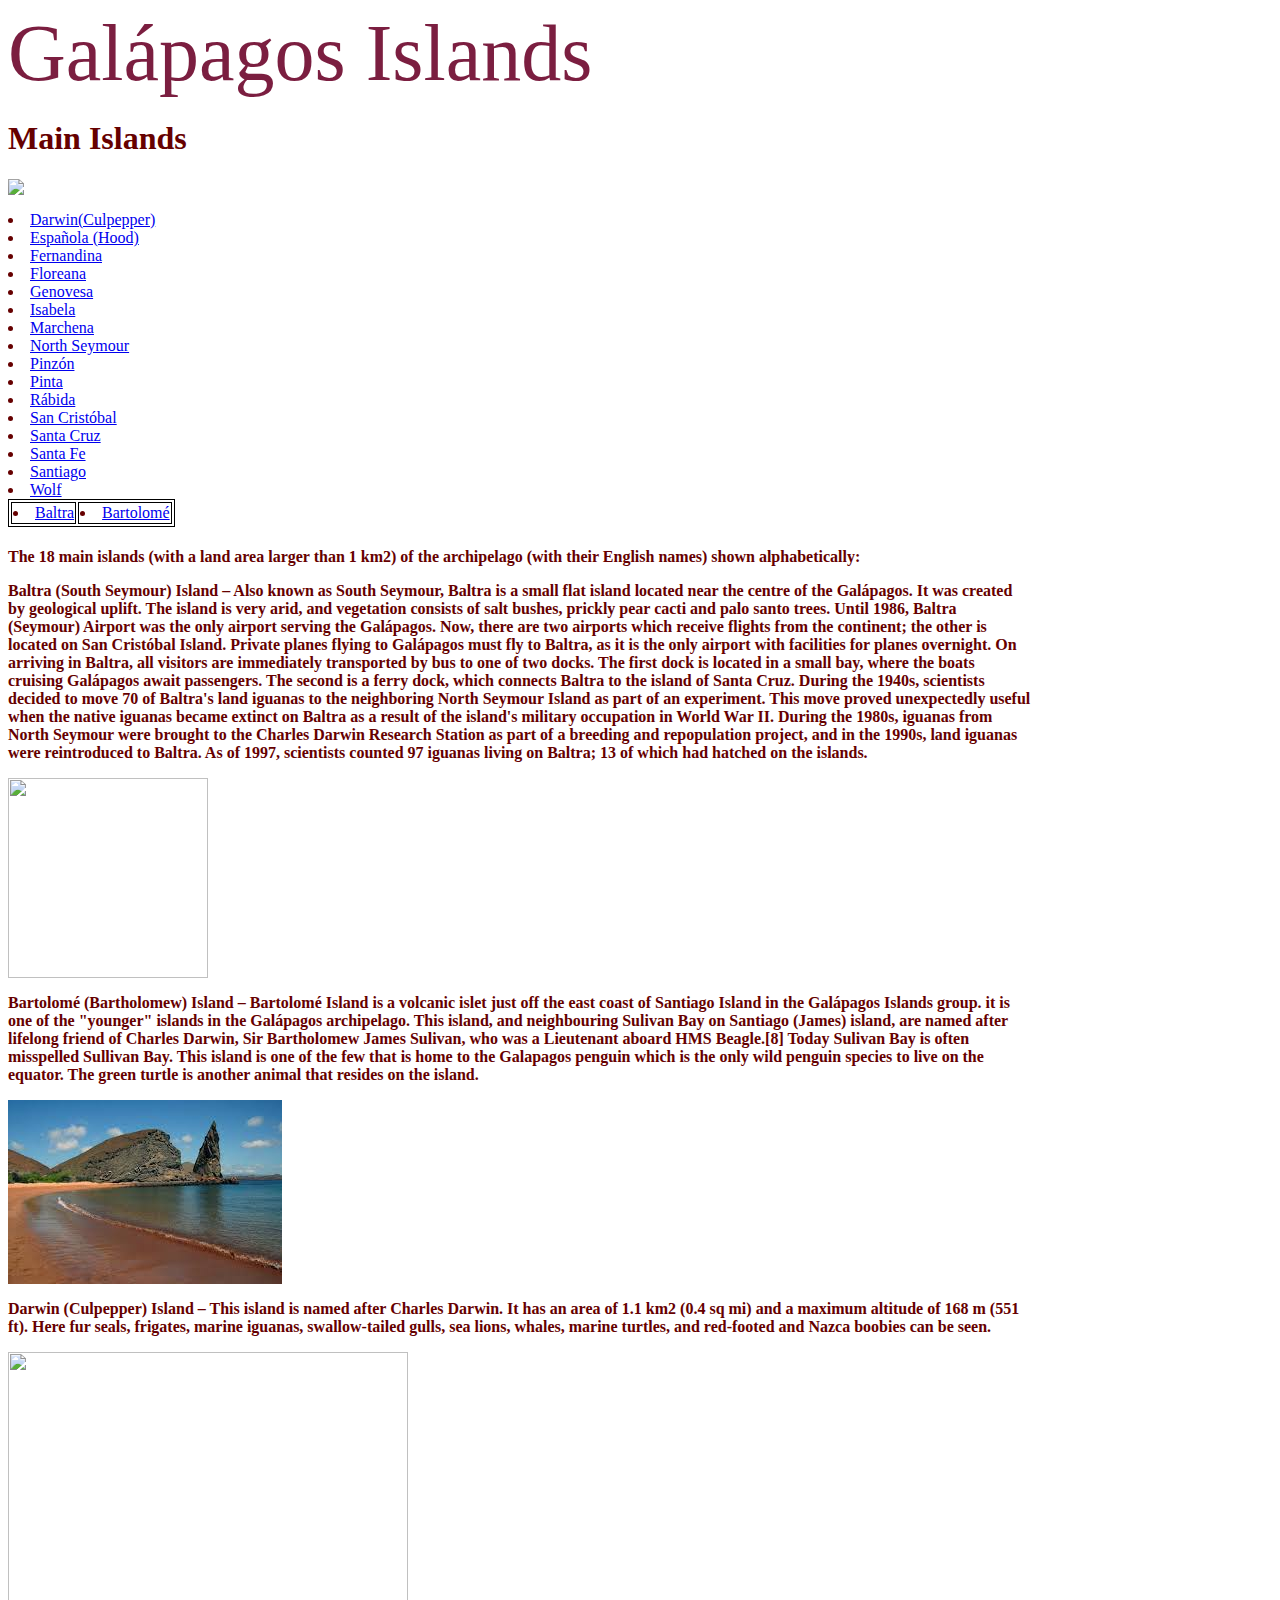
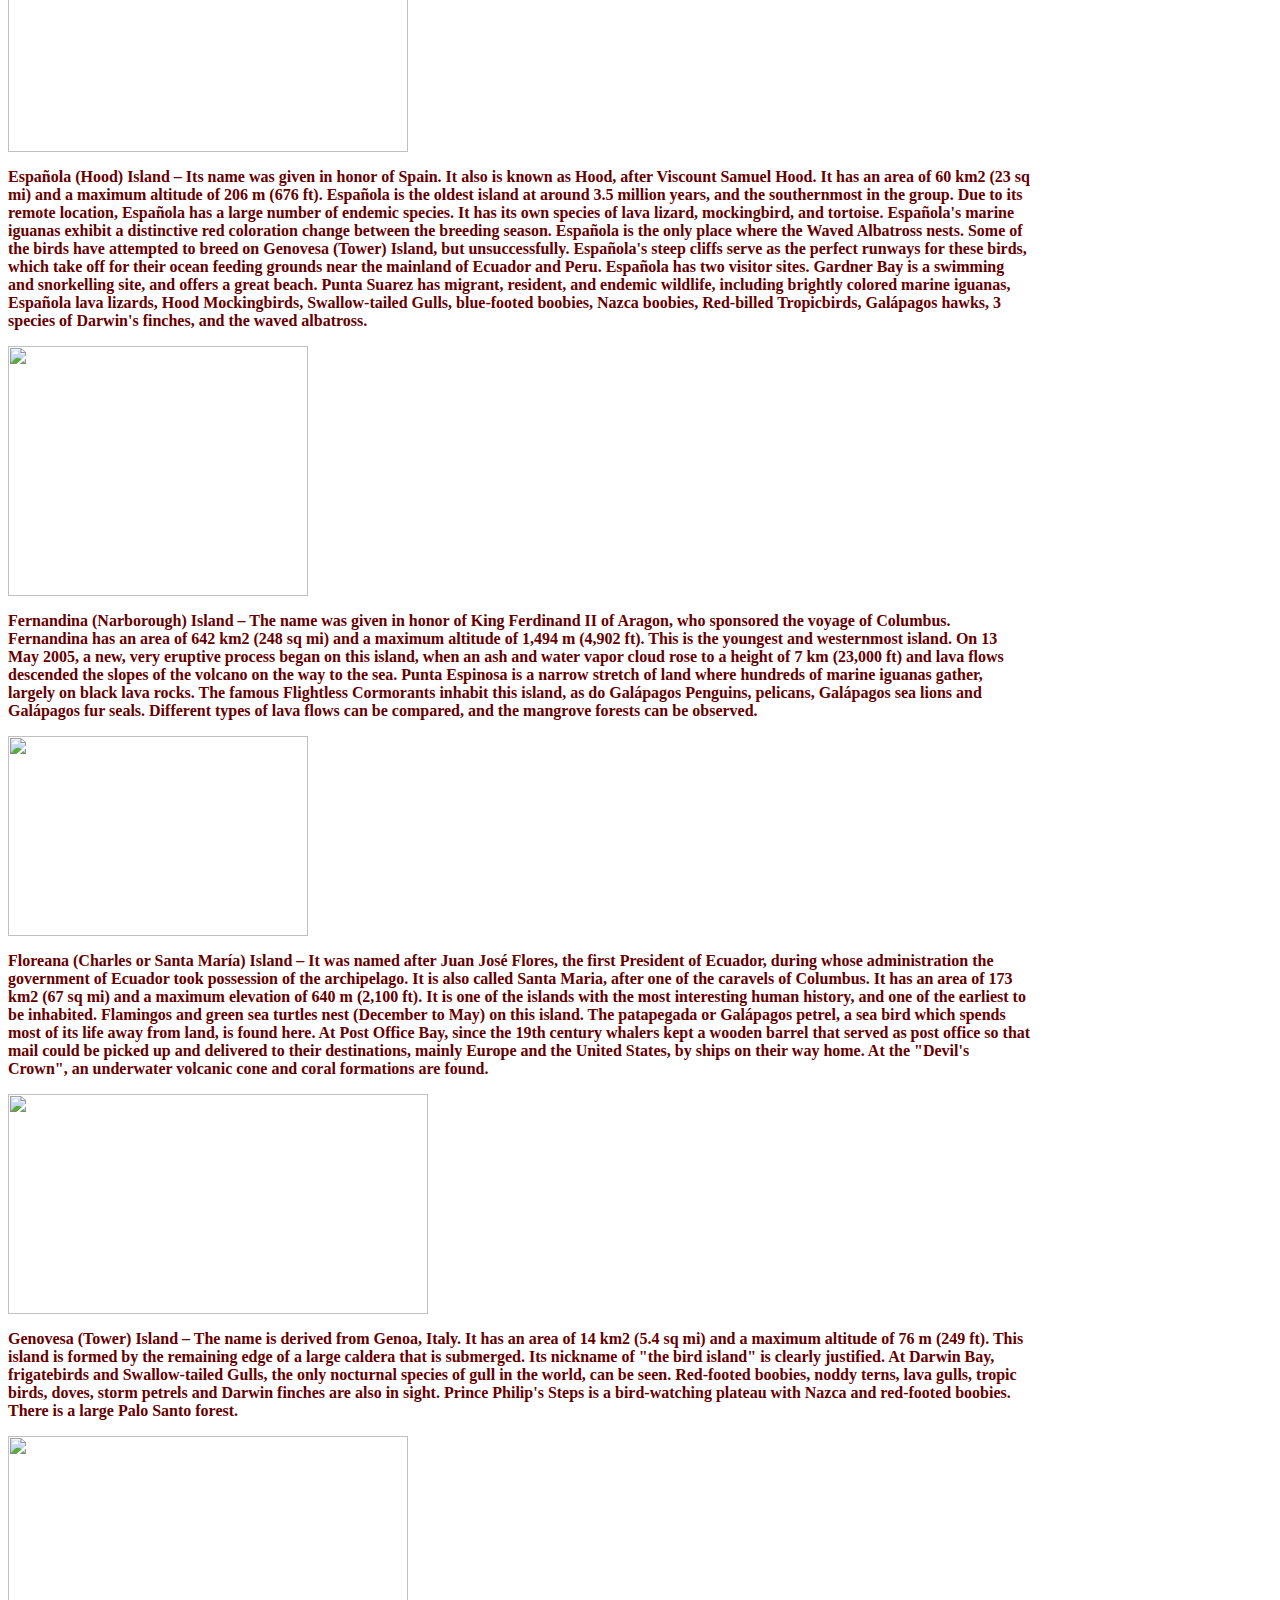
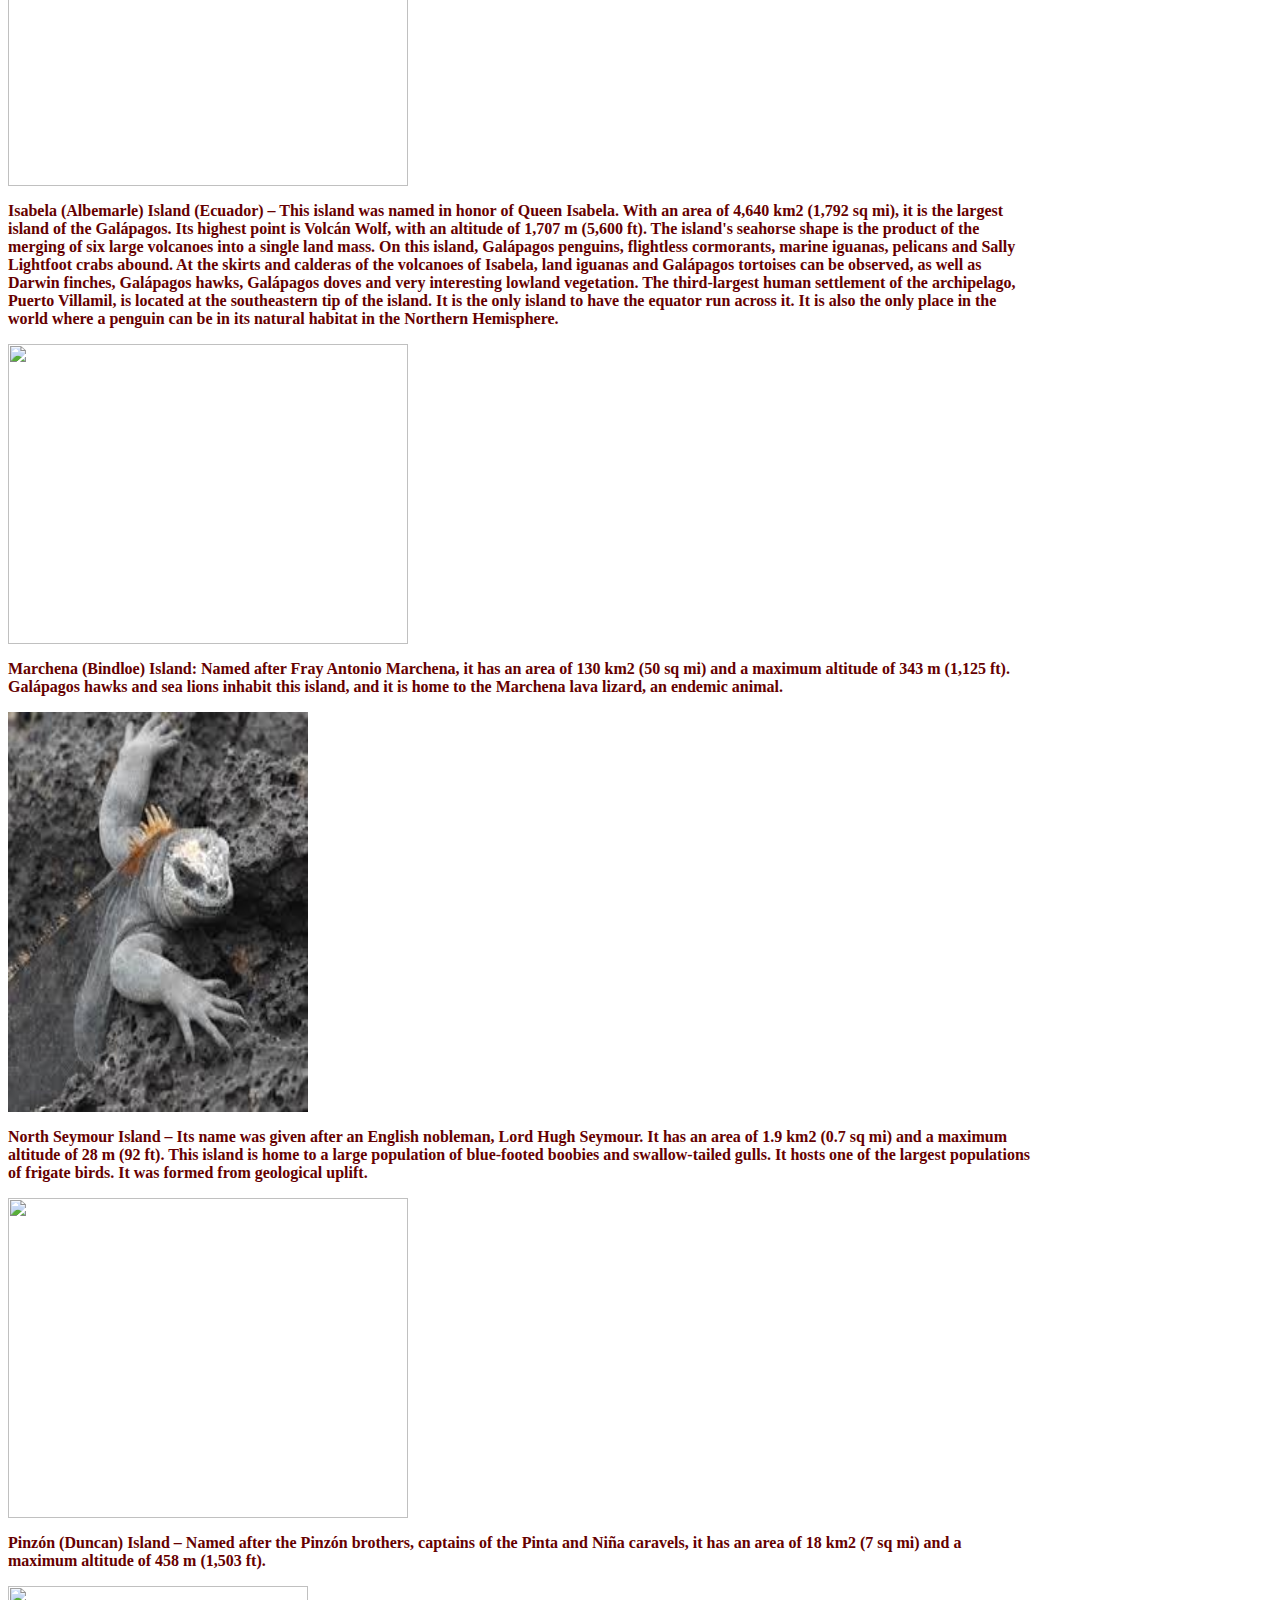
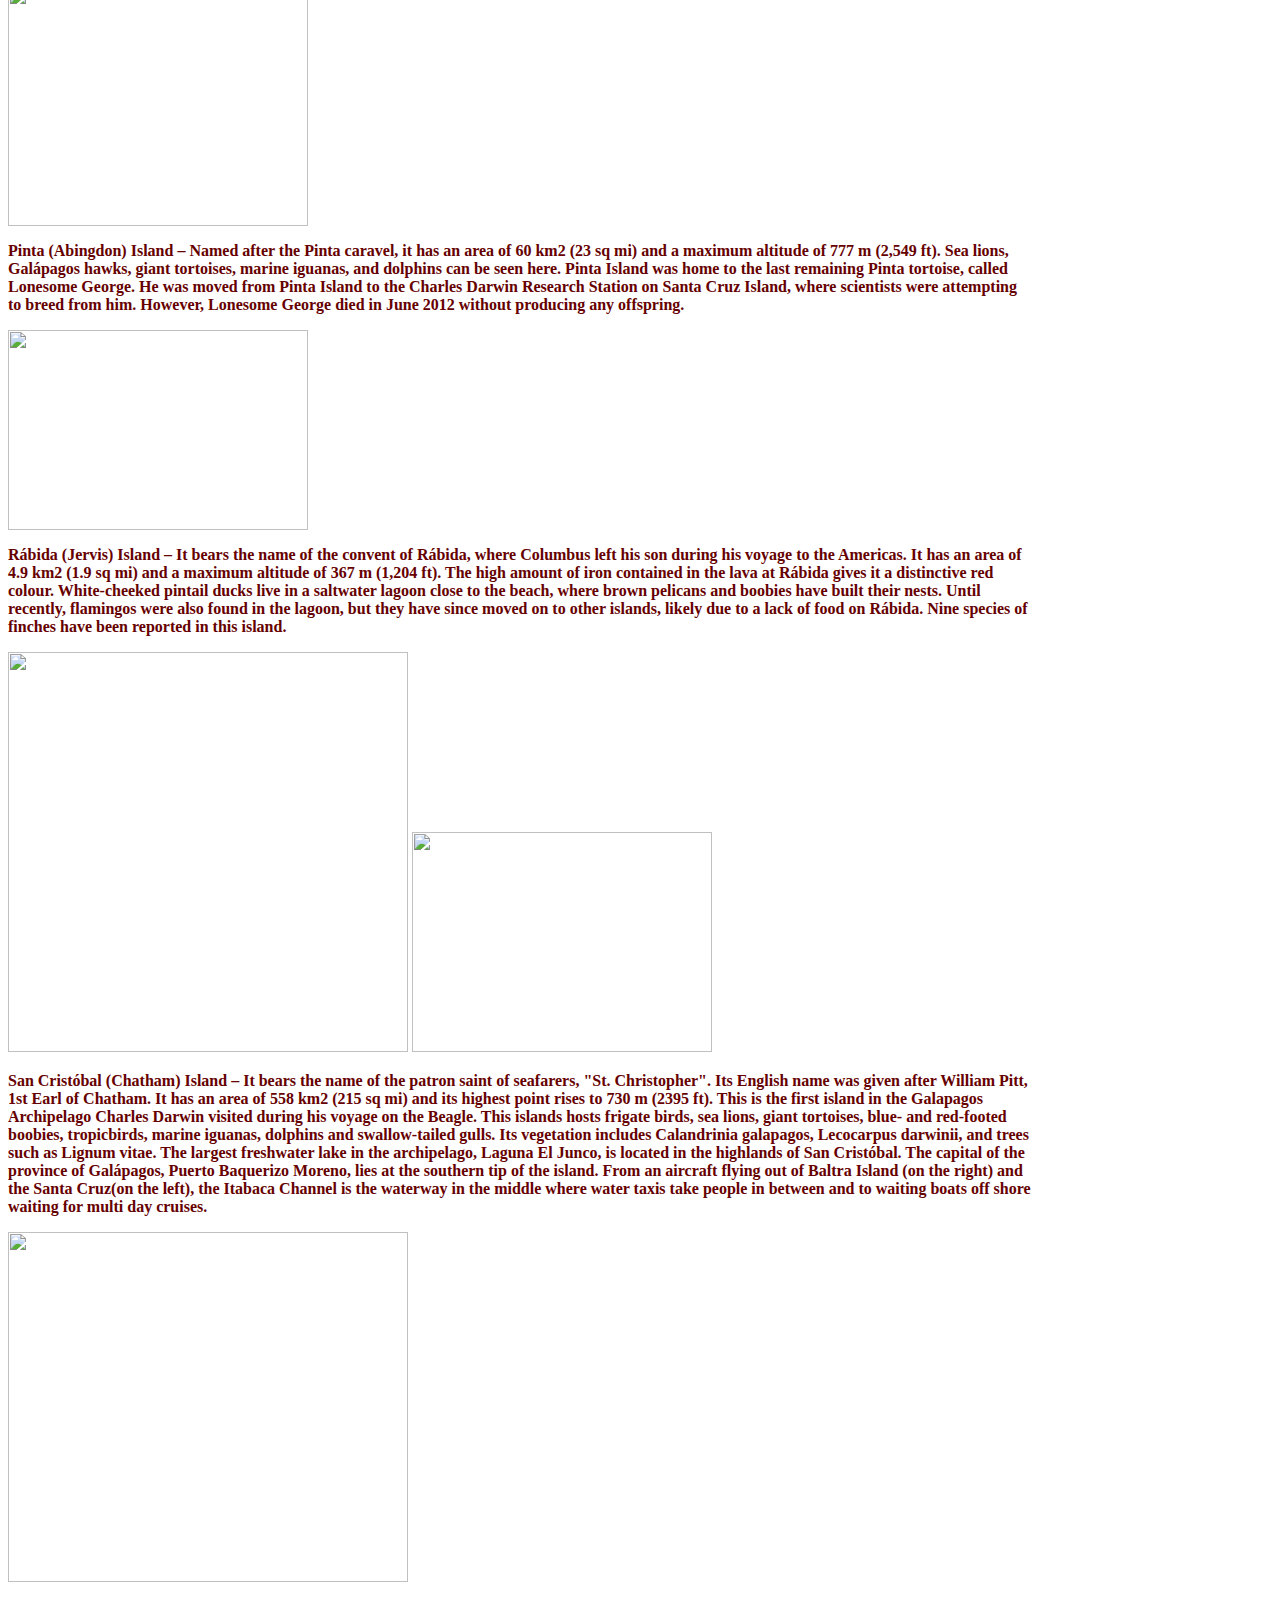
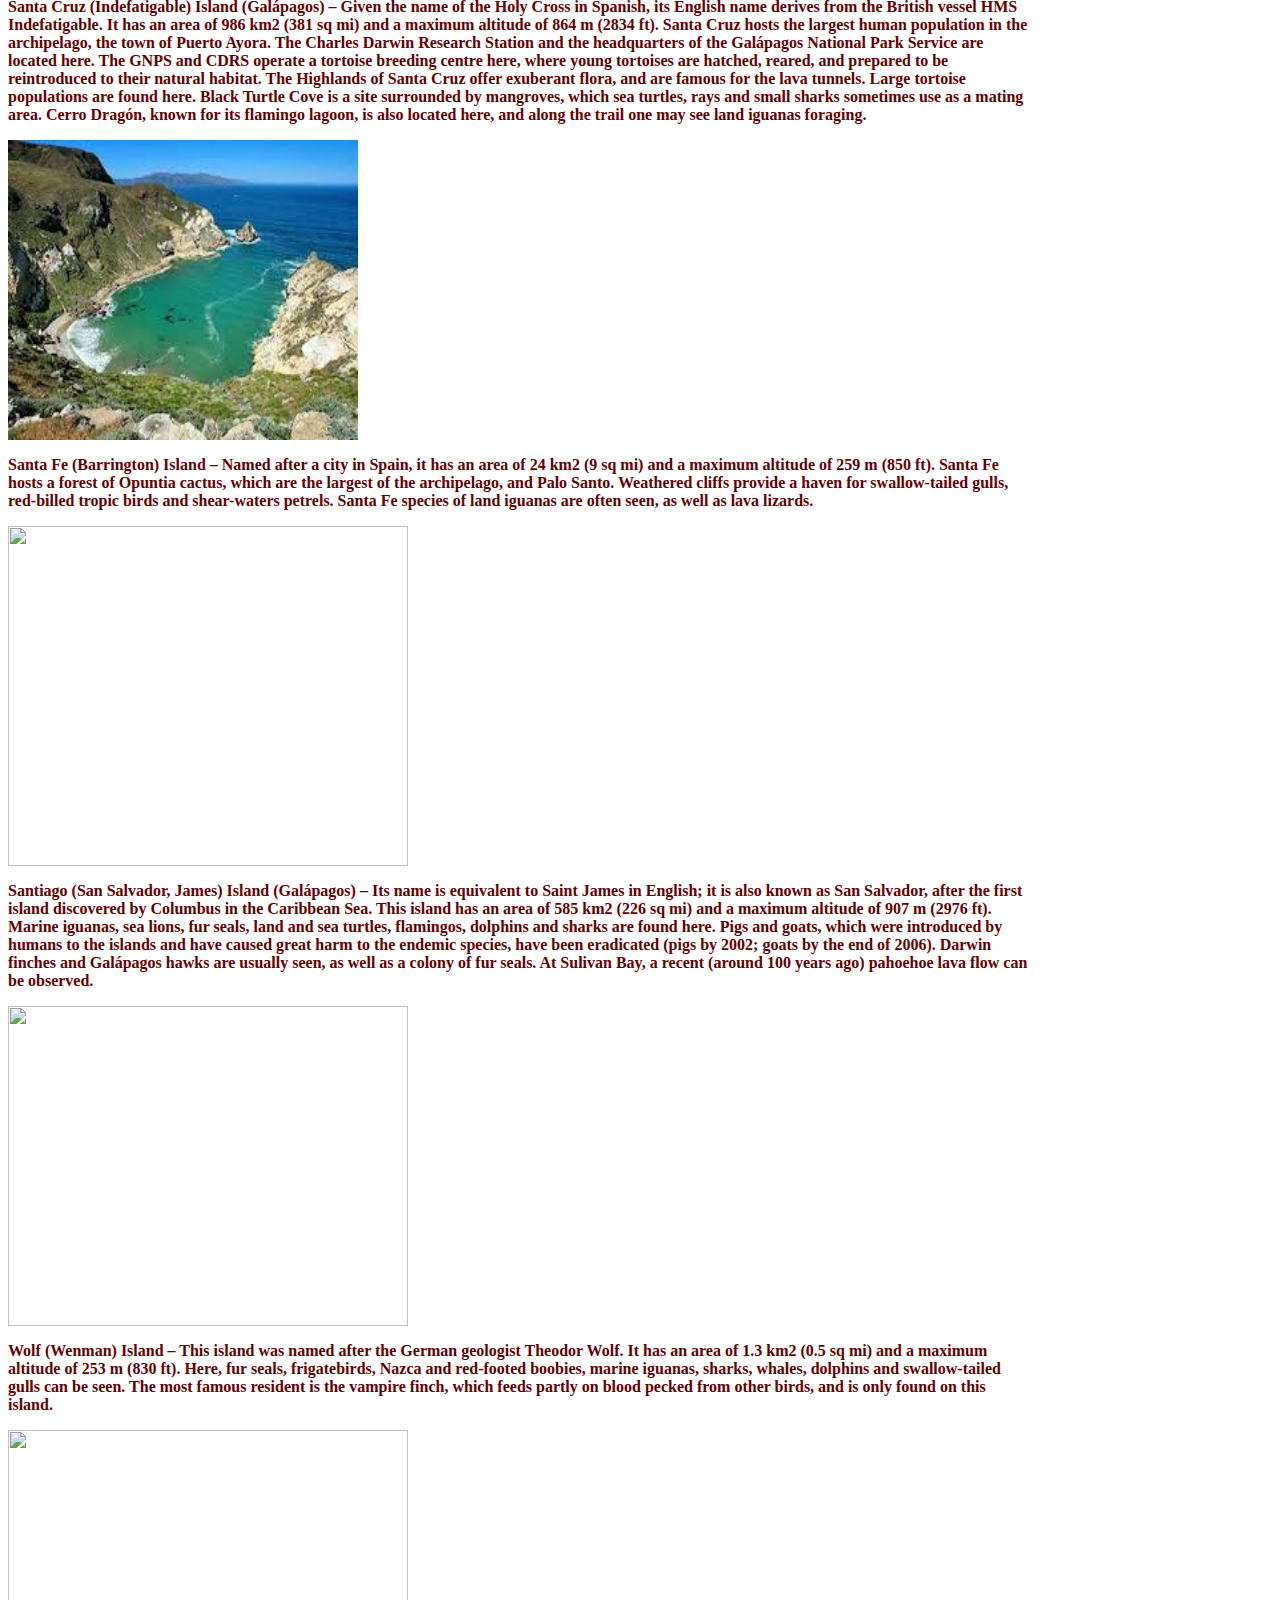
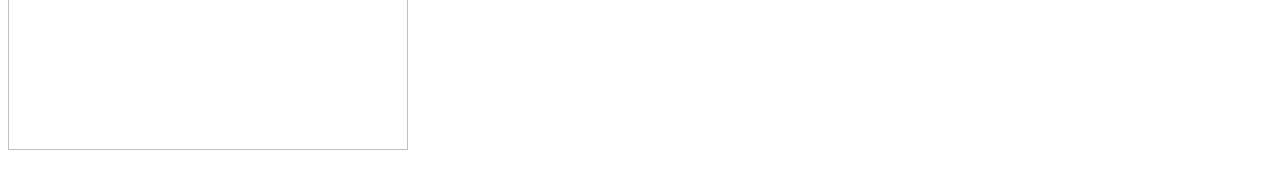
==== commit cce6a5e4: "Update index.html" ====
--- a/index.html
+++ b/index.html
@@ -48,8 +48,8 @@
 <div id="nav">
 <table>
 <ul class="level1">
-  <tr><li><a href="#baltra">Baltra</a></li></tr>
-  <tr>><li><a href="#bartolome">Bartolomé</a></li>
+  <td><li><a href="#baltra">Baltra</a></li></td>
+  <td><li><a href="#bartolome">Bartolomé</a></li></td>
   <li><a href="#darwin">Darwin(Culpepper)</a></li>
   <li><a href="#espanola">Española (Hood)</a></li>
   <li><a href="#fernamndina">Fernandina</a></li>
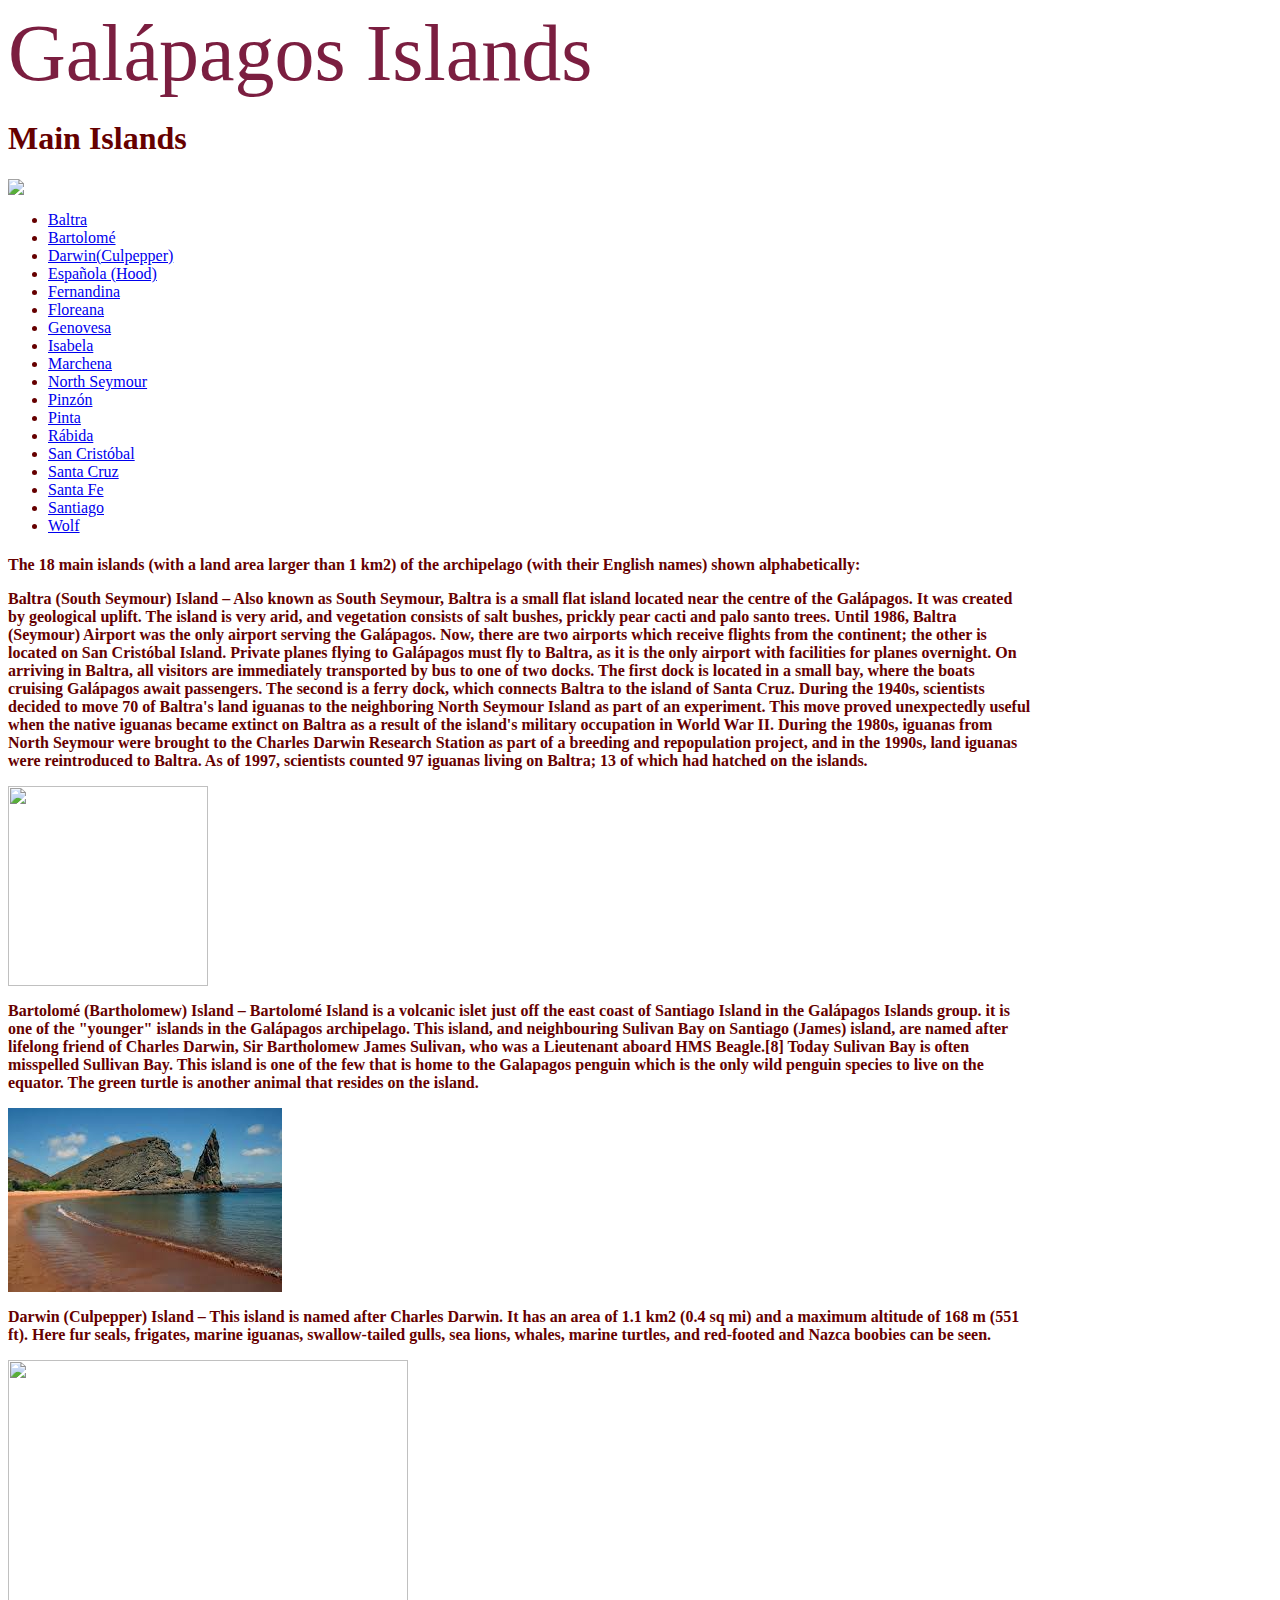
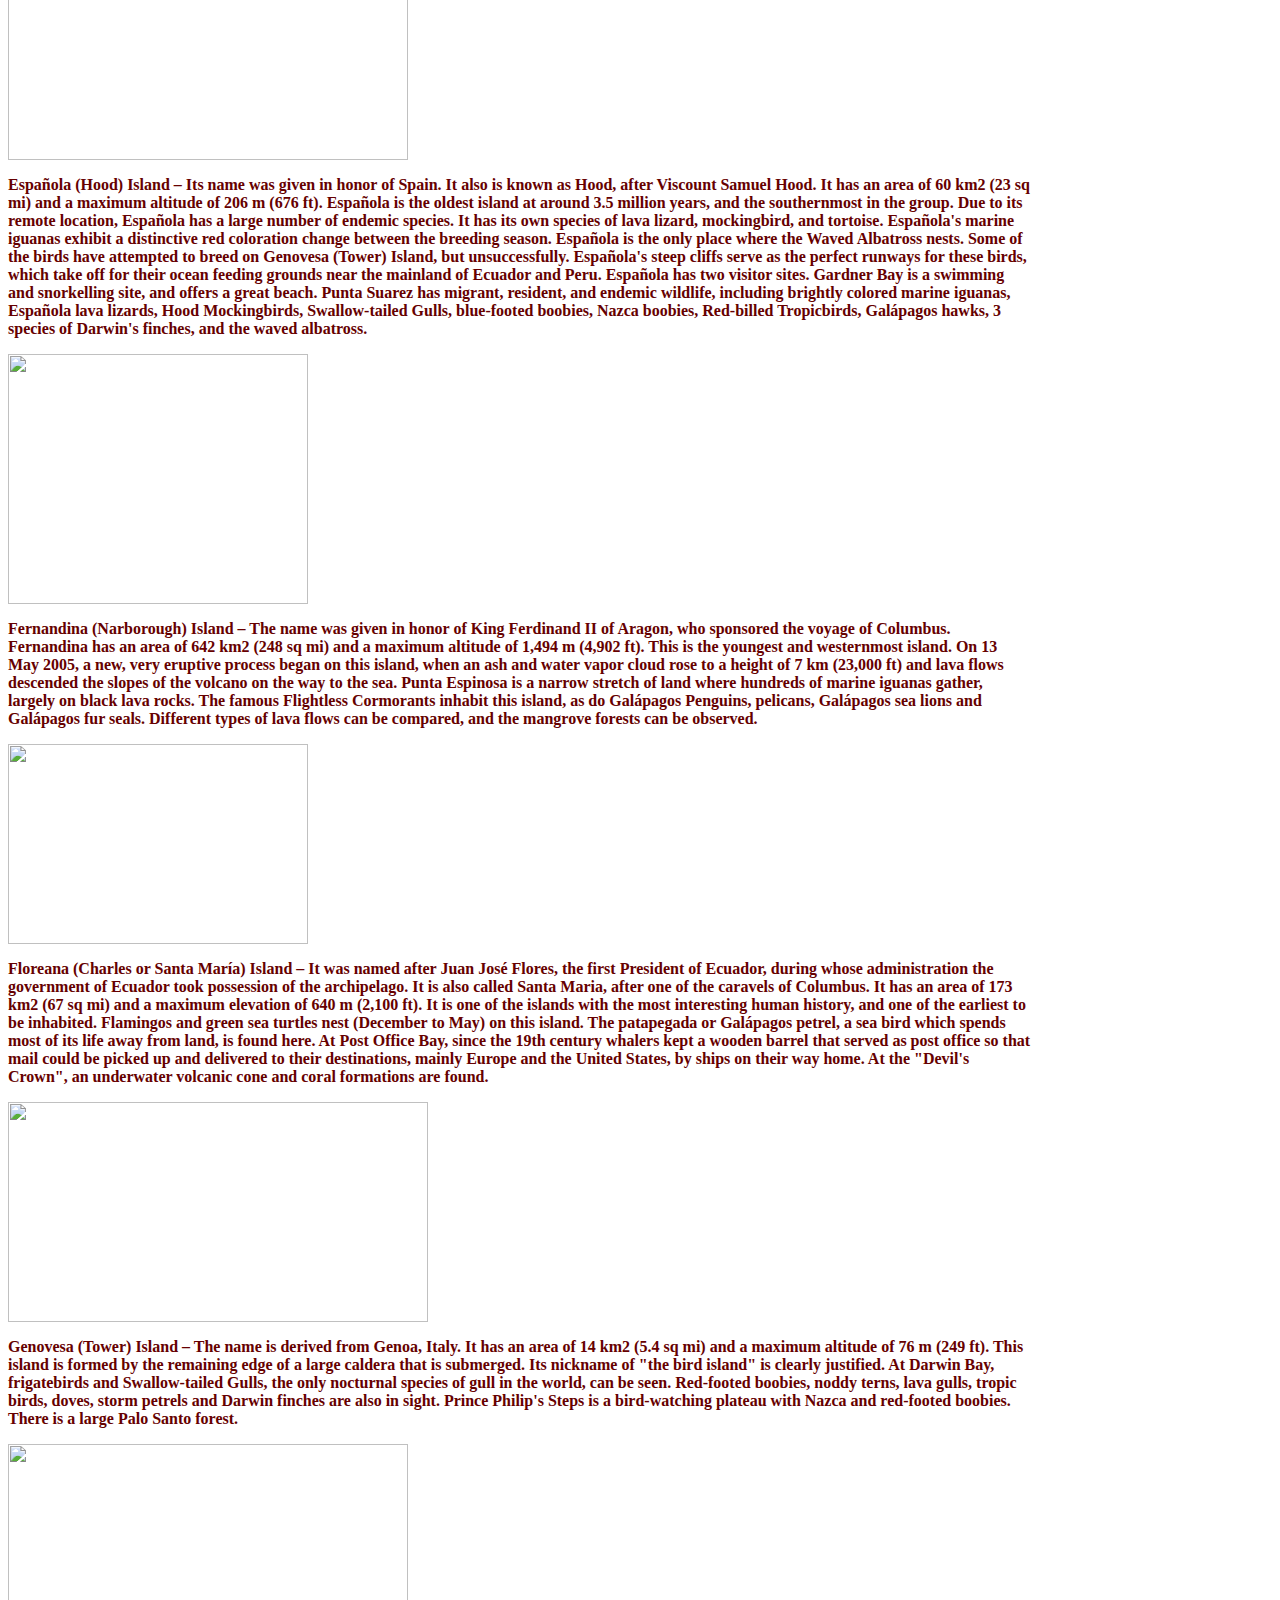
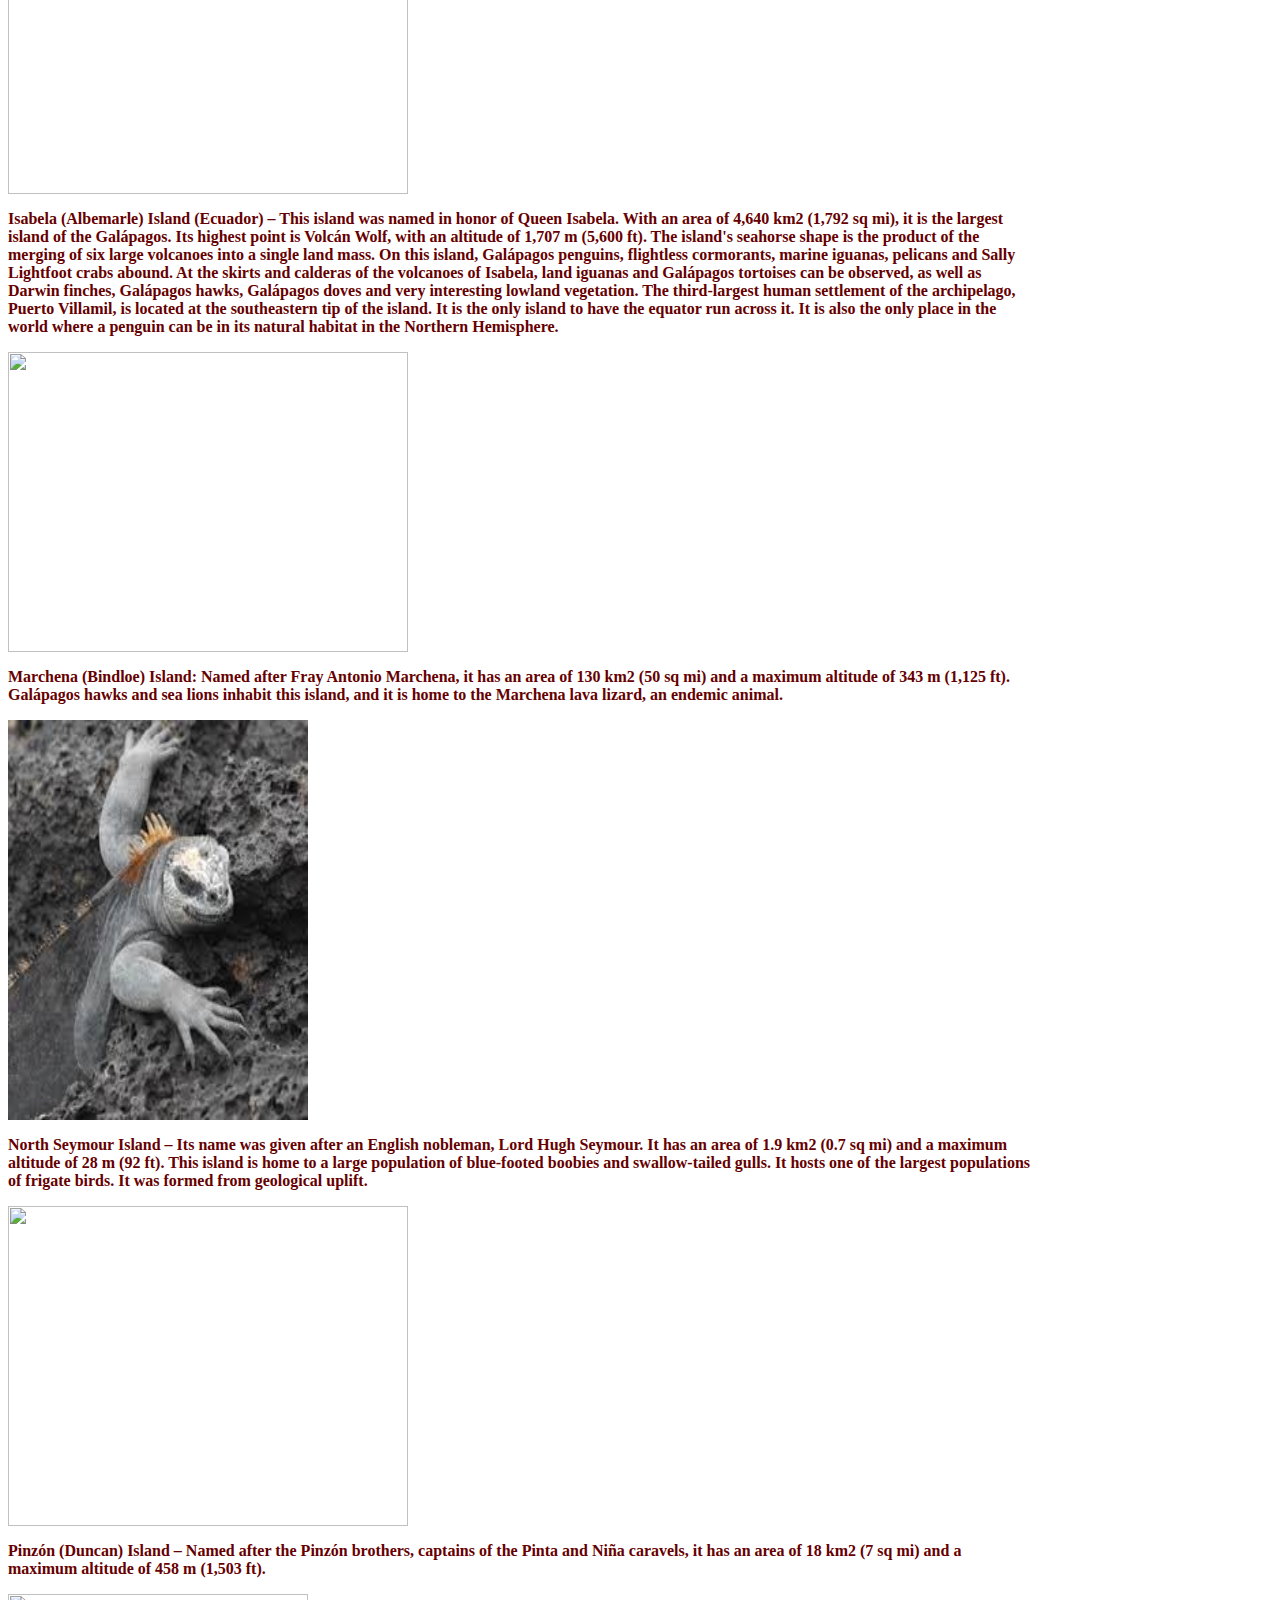
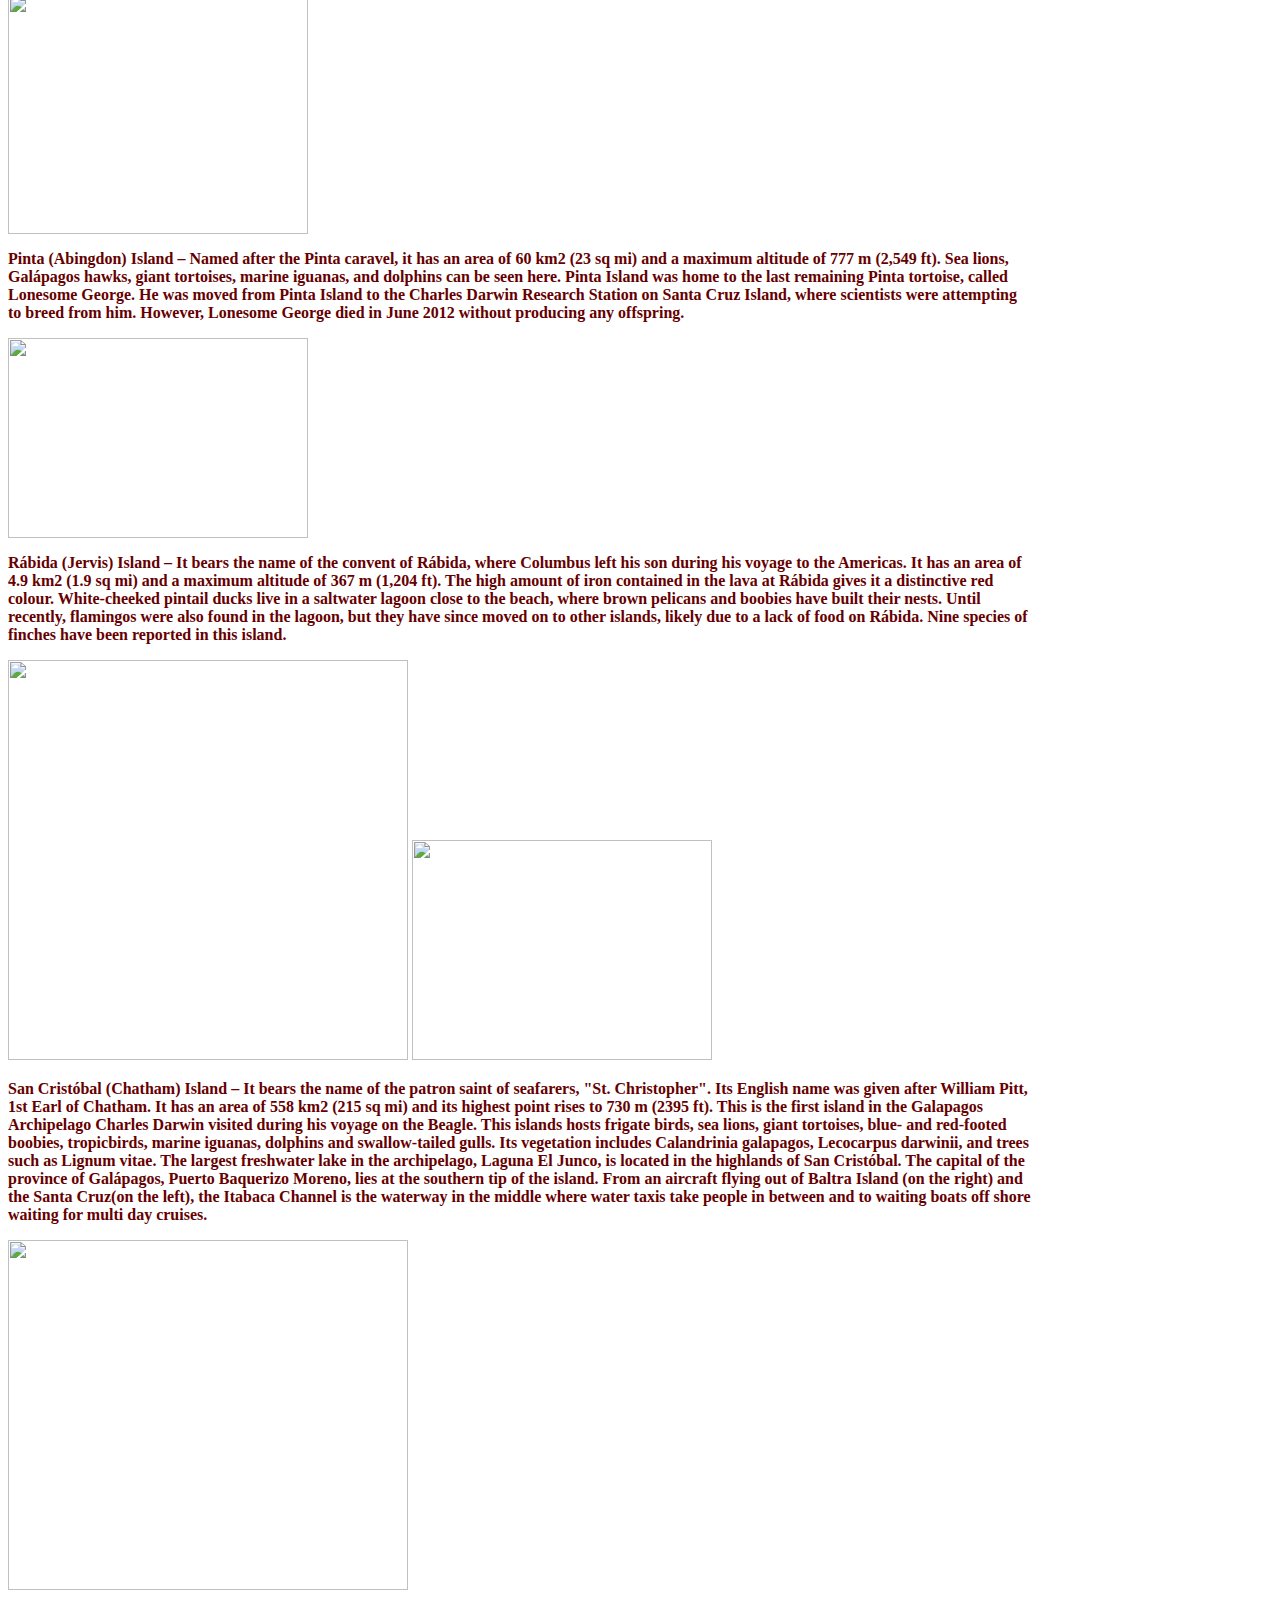
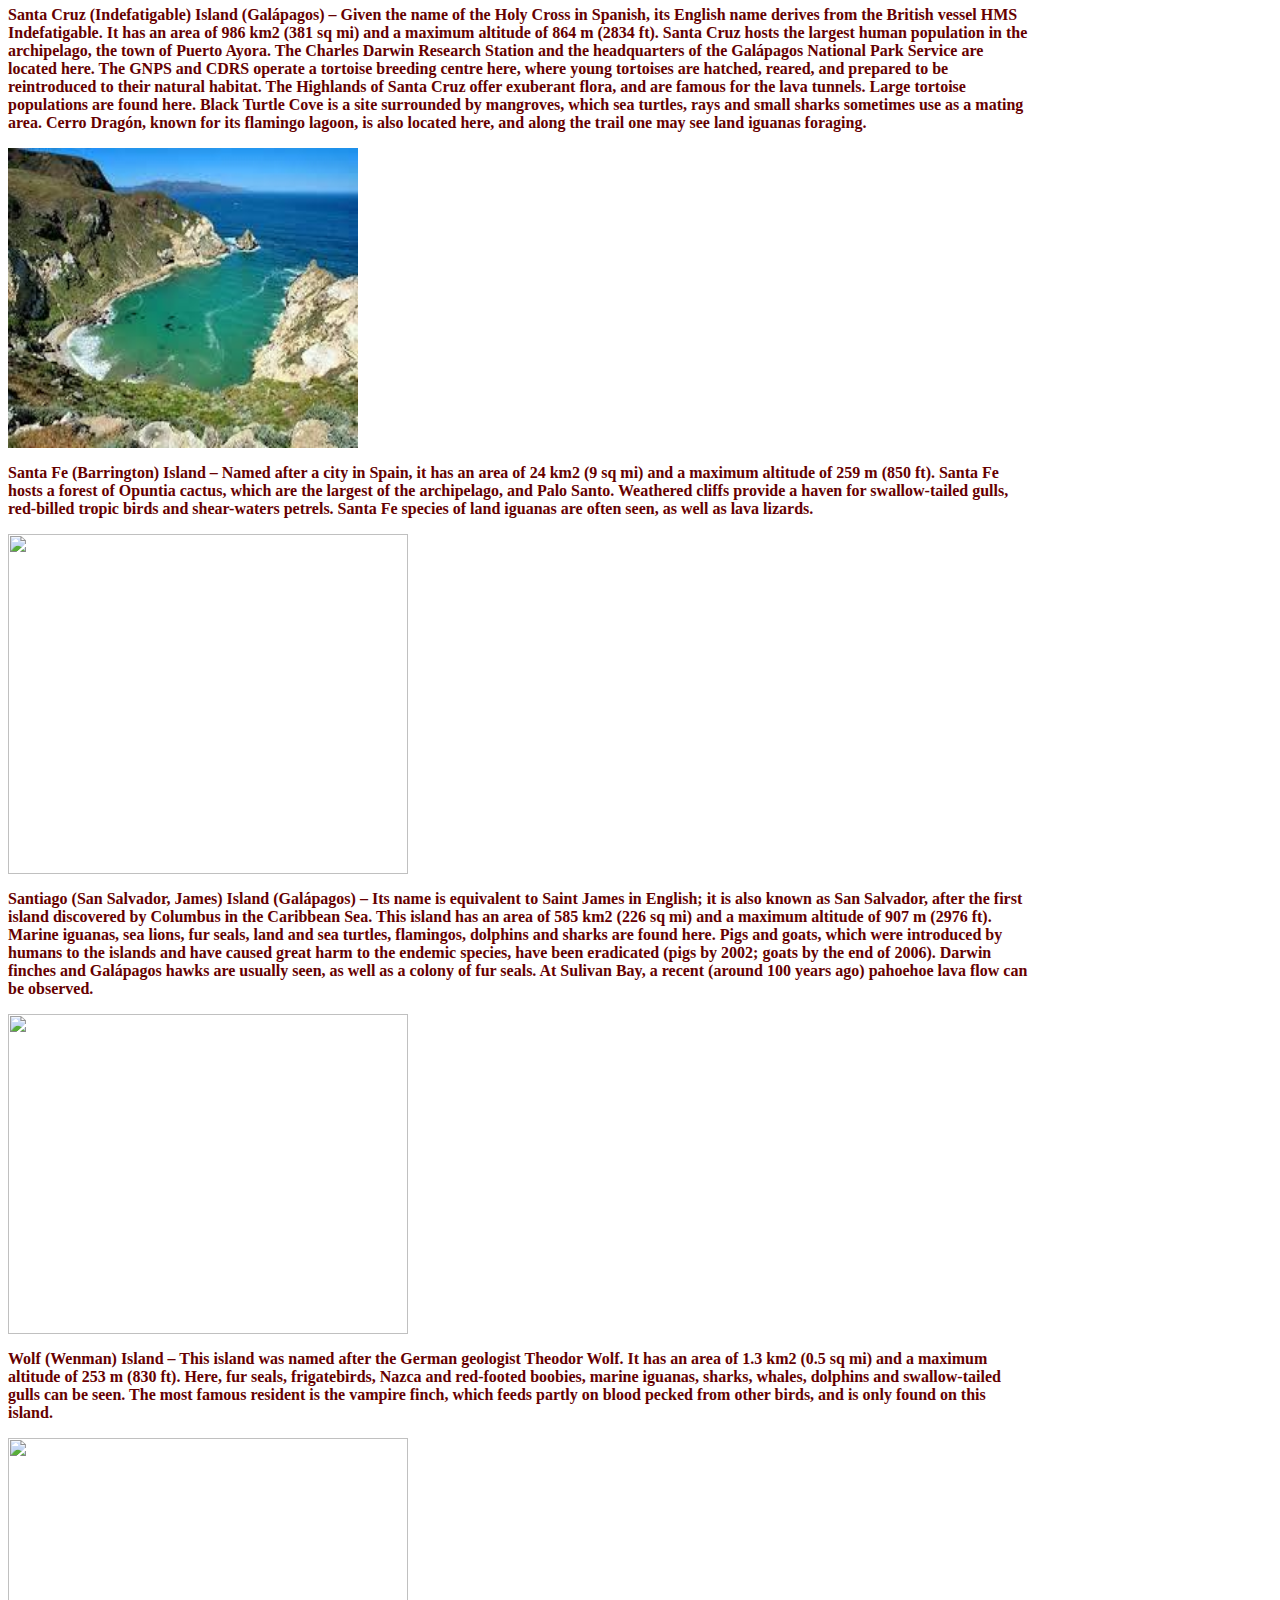
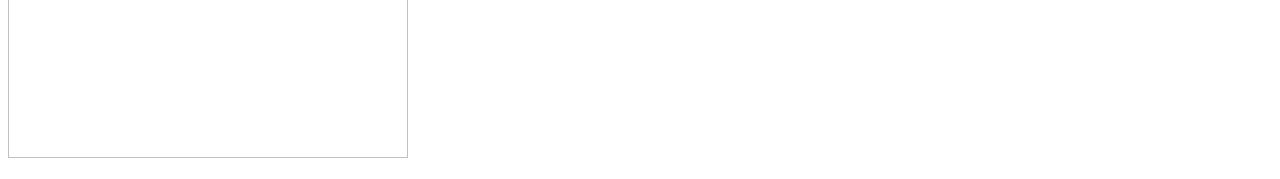
==== commit 77c99760: "Update index.html" ====
--- a/index.html
+++ b/index.html
@@ -15,7 +15,7 @@
     
   }
   table, th, td {
-    border: 1px solid black;
+    border: .7px solid black;
   h1 {
     color:darkblue;
   }
@@ -46,10 +46,10 @@
 <h1> Main Islands </h1>
 <img id="a" src="http://www.terranovatrek.com/images_galapagos/mapgalap.jpg">
 <div id="nav">
-<table>
+
 <ul class="level1">
-  <td><li><a href="#baltra">Baltra</a></li></td>
-  <td><li><a href="#bartolome">Bartolomé</a></li></td>
+  <li><a href="#baltra">Baltra</a></li>
+  <li><a href="#bartolome">Bartolomé</a></li>
   <li><a href="#darwin">Darwin(Culpepper)</a></li>
   <li><a href="#espanola">Española (Hood)</a></li>
   <li><a href="#fernamndina">Fernandina</a></li>
@@ -66,7 +66,7 @@
   <li><a href="#fe">Santa Fe</a>
   <li><a href="#santiago">Santiago</a></li>
   <li><a href="#wolf">Wolf</a></li>
-  </table>
+  
  </ul>
  </div>
   <h4>The 18 main islands (with a land area larger than 1 km2) of the archipelago (with their English names) shown alphabetically:
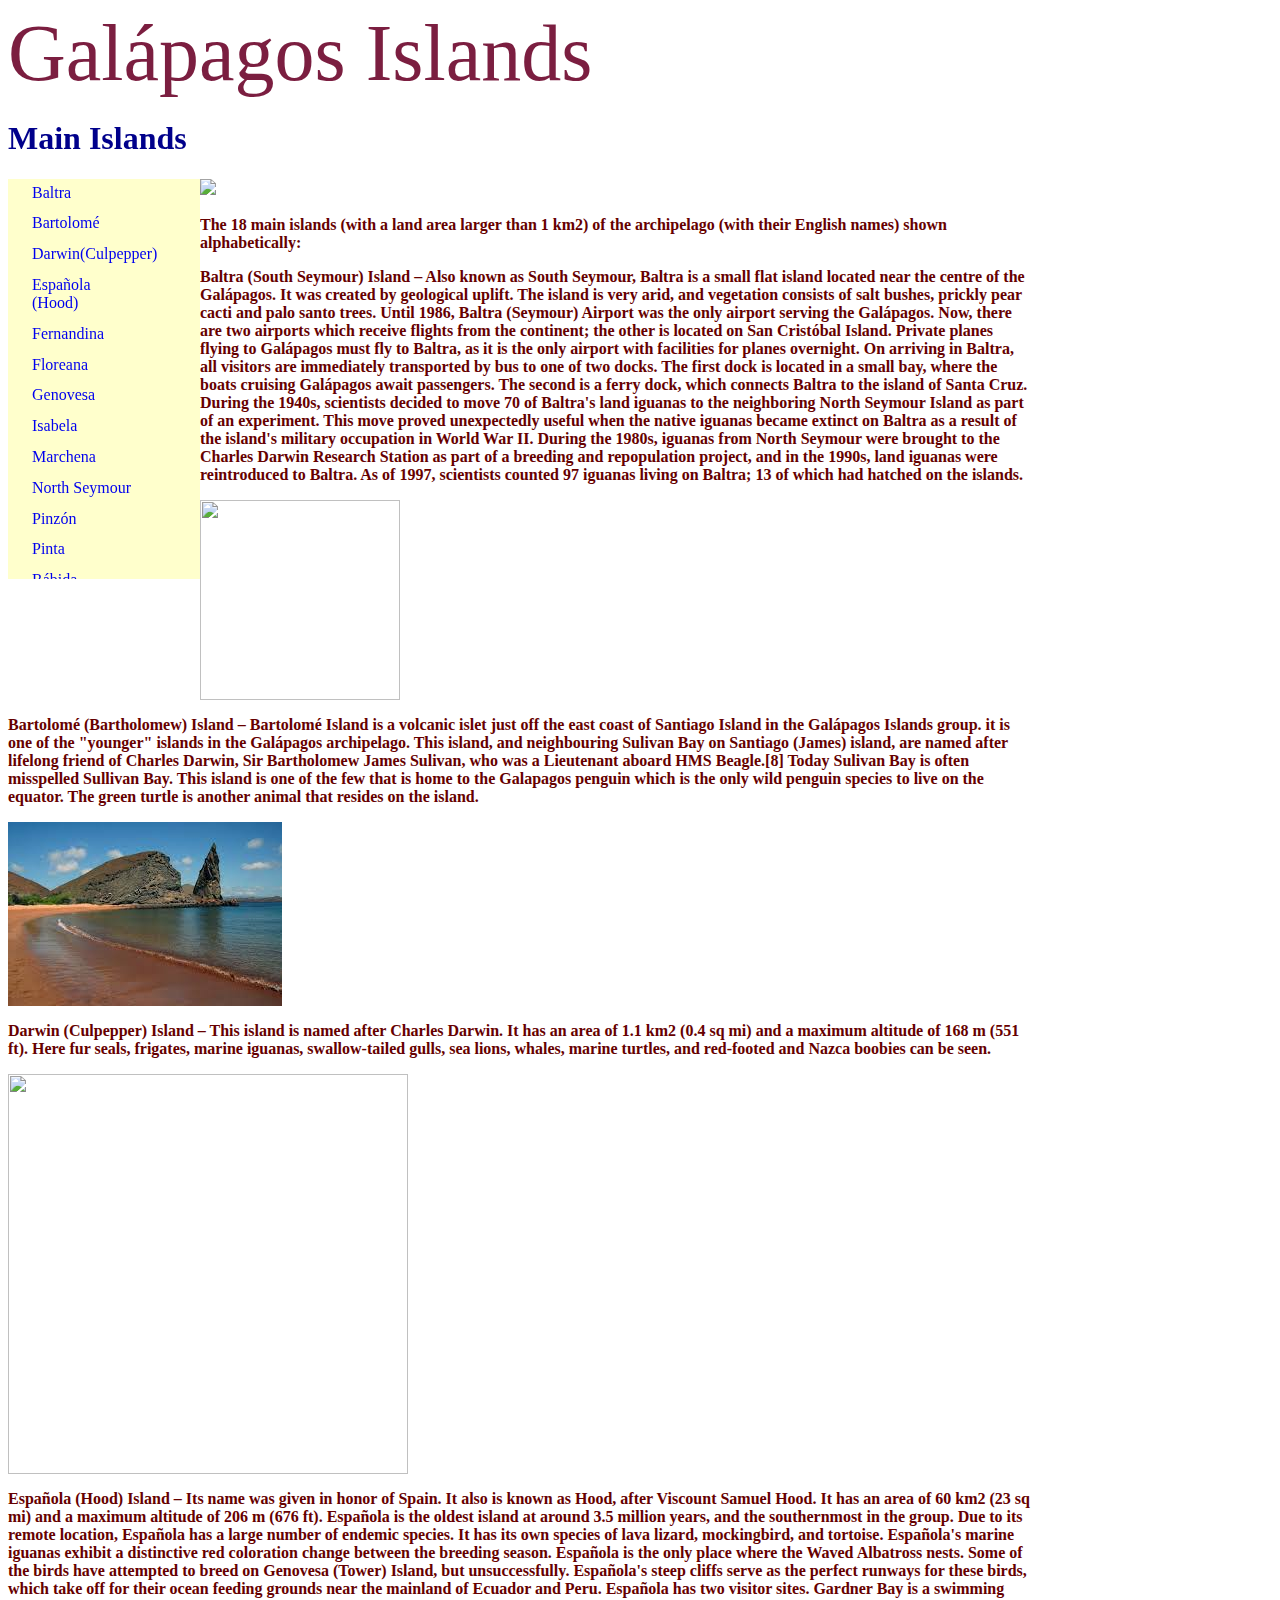
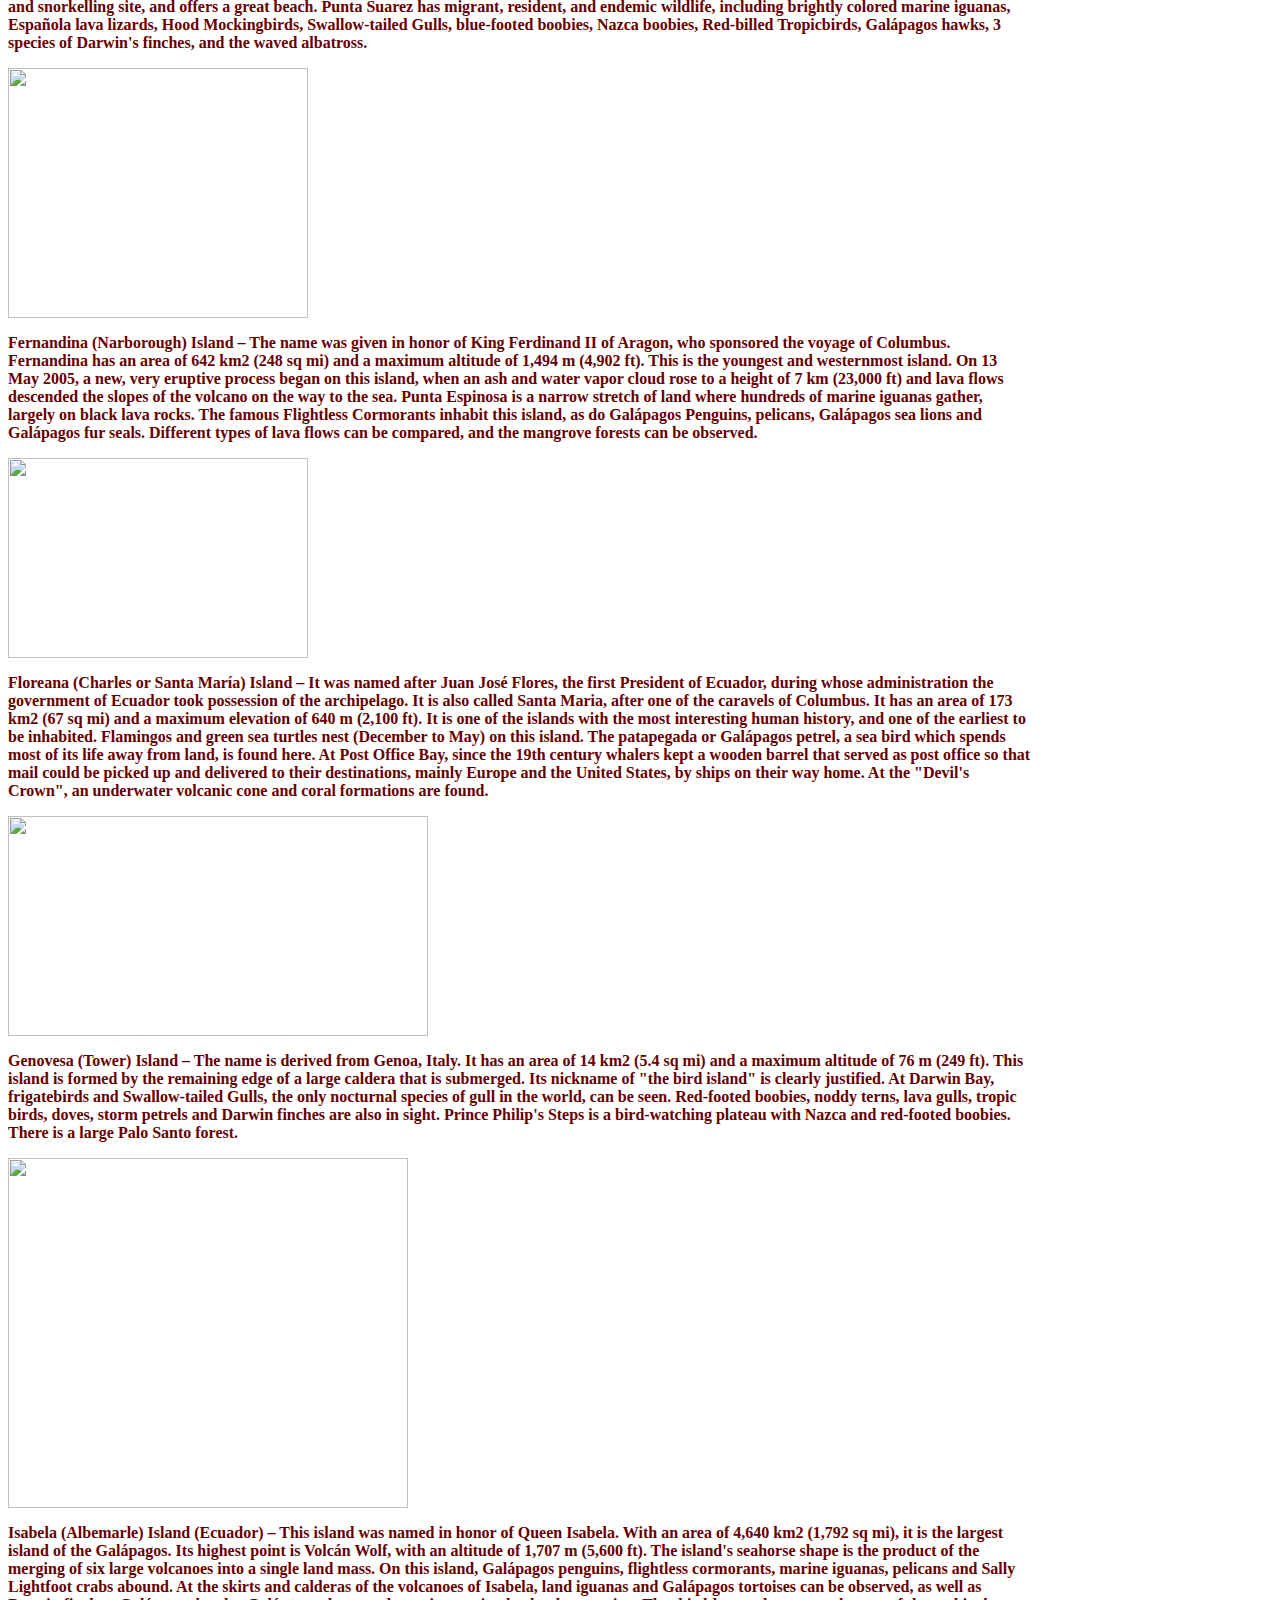
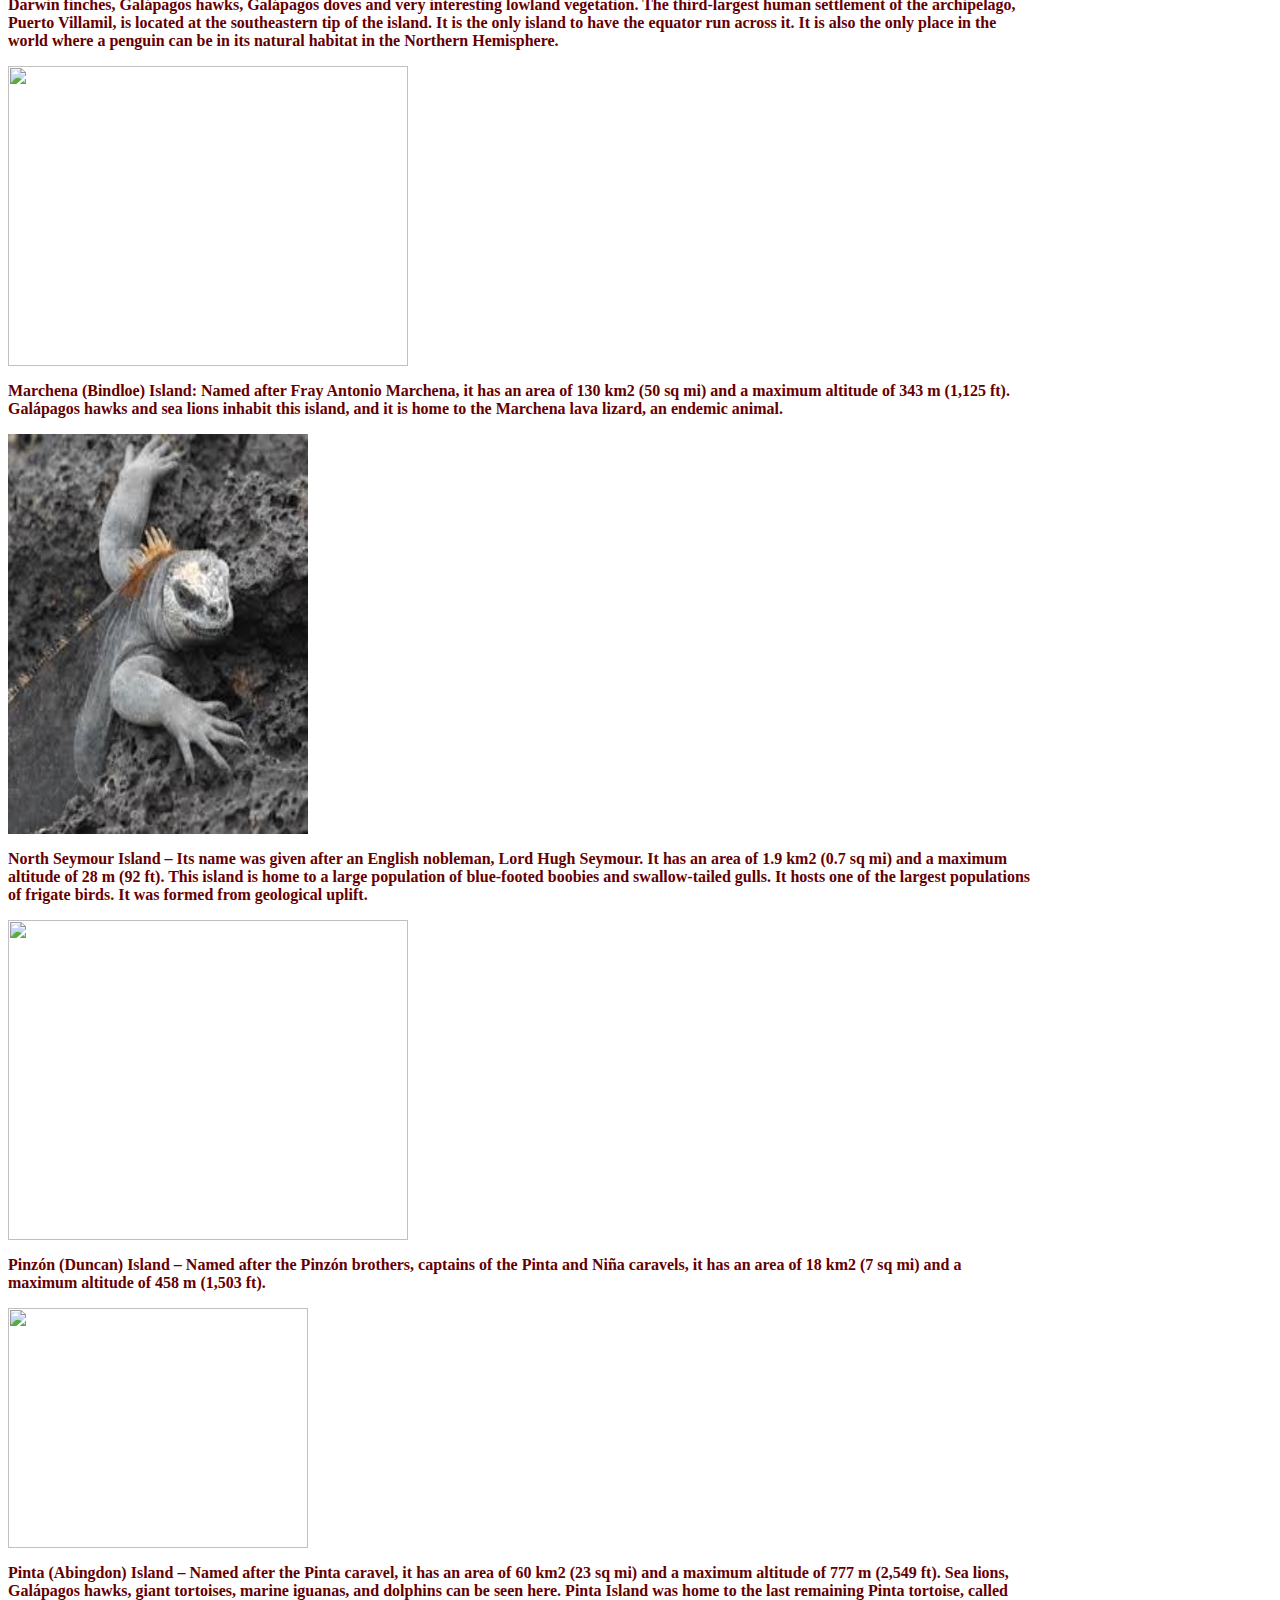
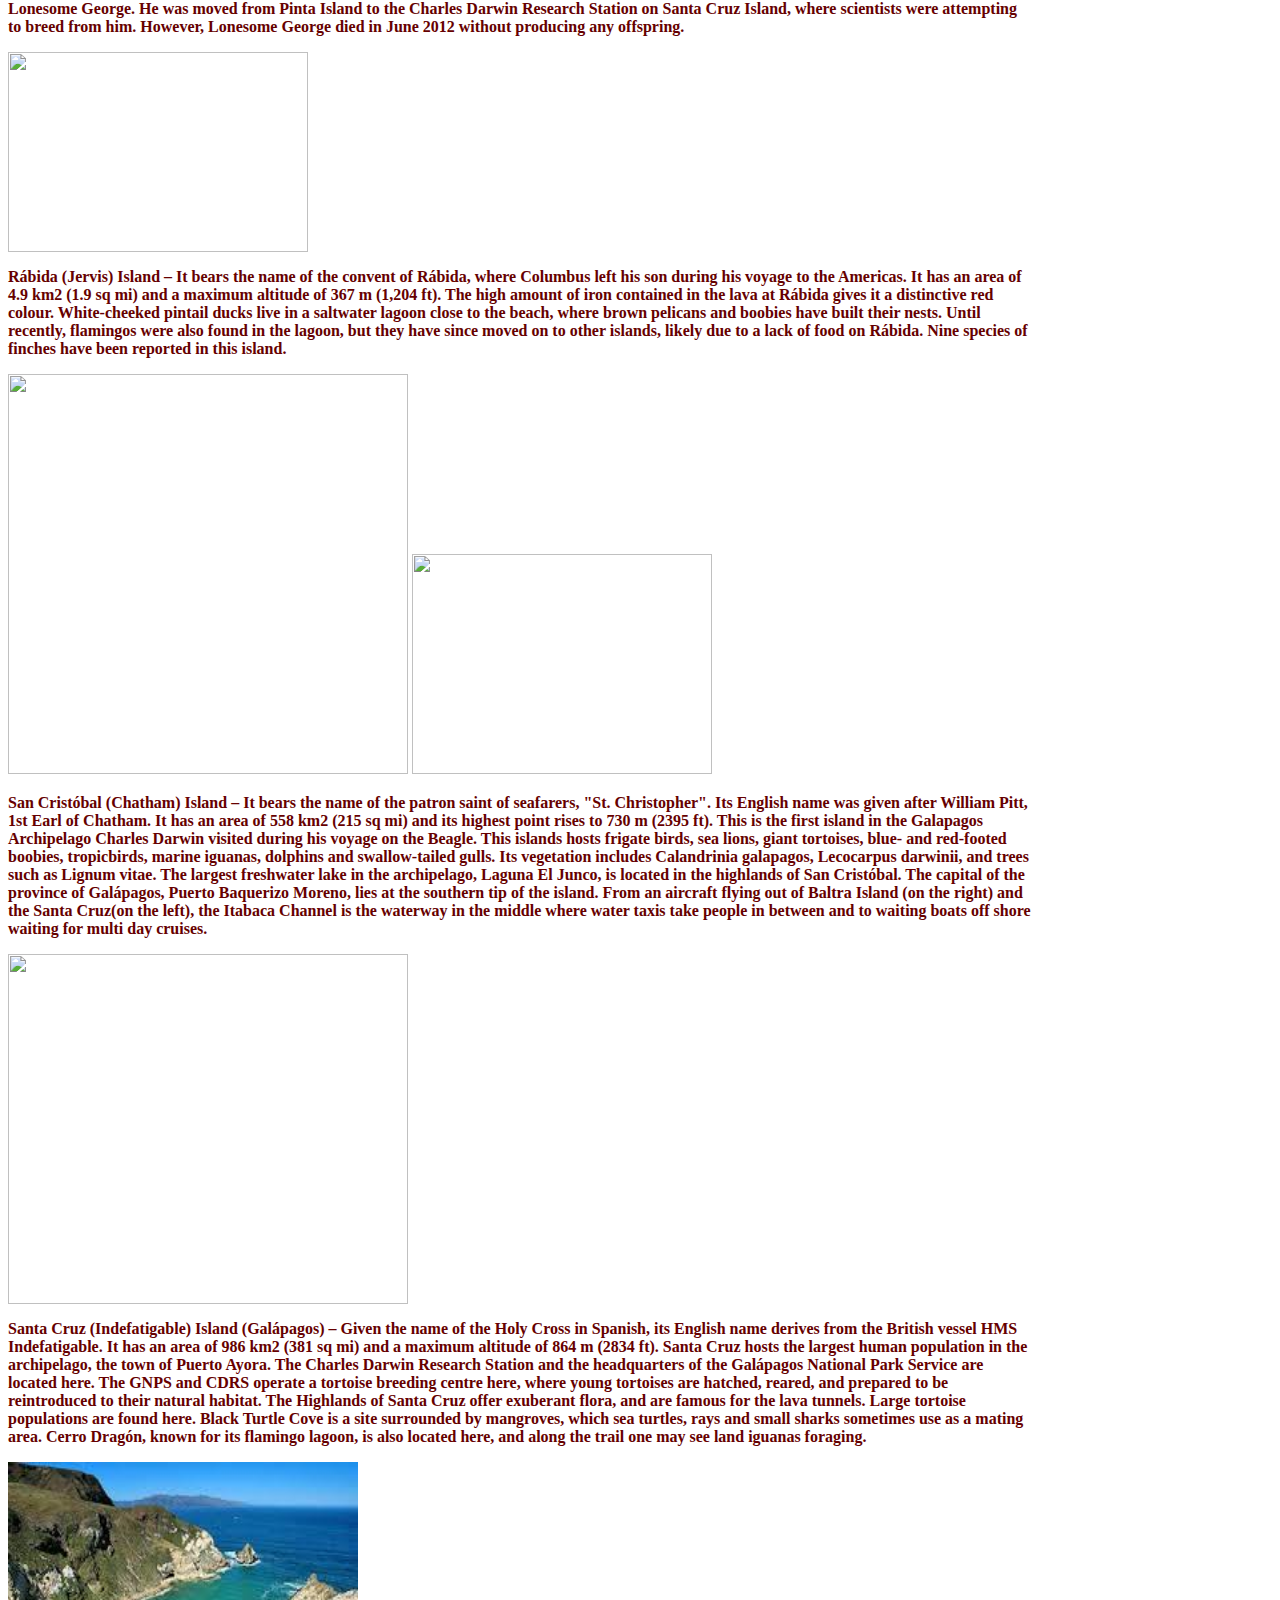
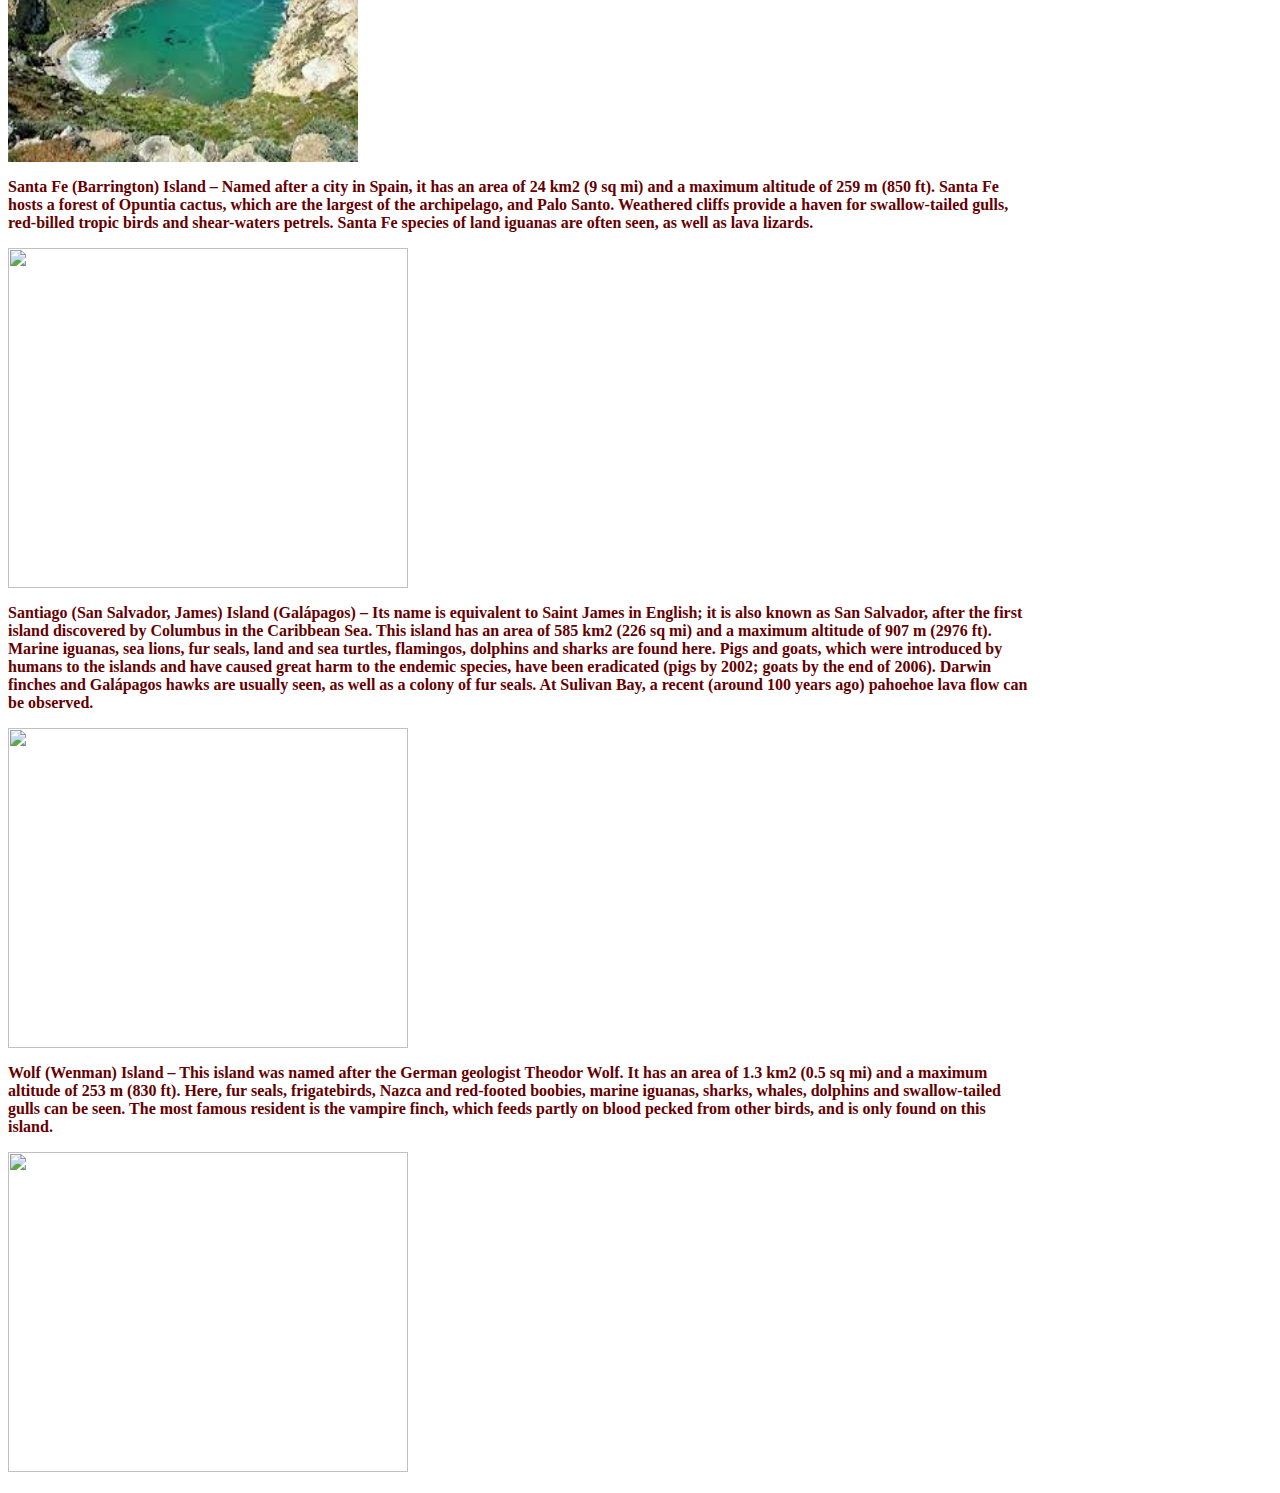
==== commit 1f36ee88: "Update index.html" ====
--- a/index.html
+++ b/index.html
@@ -14,8 +14,7 @@
     top: 180px;
     
   }
-  table, th, td {
-    border: .7px solid black;
+  
   h1 {
     color:darkblue;
   }
